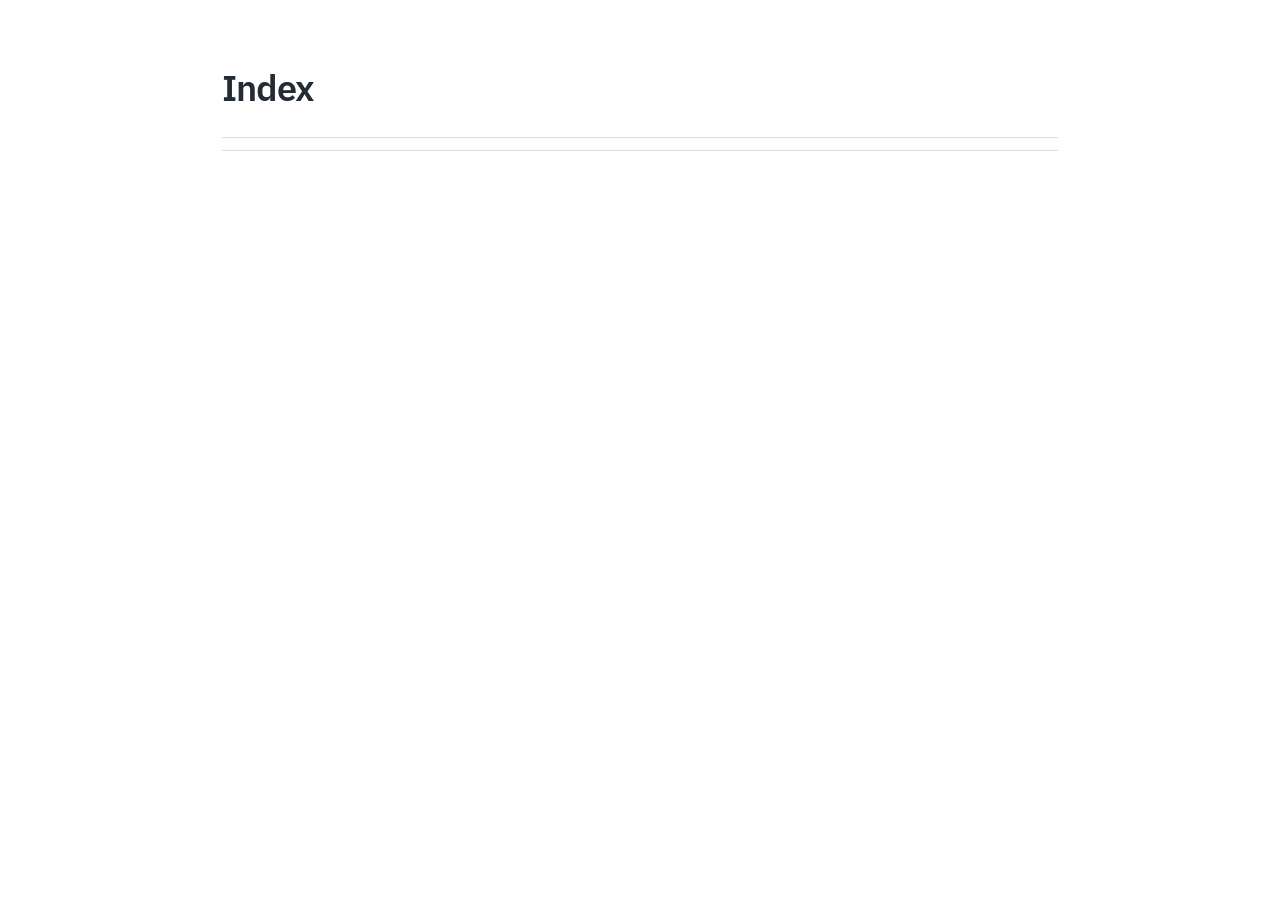
==== calibration/docs/html/genindex.html @ 914f829e "Add Kalibr tutorial, mentor reference and calibration examples" ====
<!DOCTYPE html>

<html lang="vi" data-content_root="./">
  <head>
    <meta charset="utf-8" />
    <meta name="viewport" content="width=device-width, initial-scale=1.0" /><title>Index</title>
    <link rel="stylesheet" type="text/css" href="_static/pygments.css?v=d75fae25" />
    <link rel="stylesheet" type="text/css" href="_static/basic.css?v=686e5160" />
    <link rel="stylesheet" type="text/css" href="_static/alabaster.css?v=8d825471" />
    <link rel="stylesheet" type="text/css" href="_static/fonts.css?v=da4f6176" />
    <link rel="stylesheet" type="text/css" href="_static/custom.css?v=849bd2fc" />
    <script src="_static/documentation_options.js?v=d3888072"></script>
    <script src="_static/doctools.js?v=9bcbadda"></script>
    <script src="_static/sphinx_highlight.js?v=dc90522c"></script>
    <script src="_static/translations.js?v=4c1d55b0"></script>
    <link rel="index" title="Index" href="#" />
    <link rel="search" title="Tìm Kiếm" href="search.html" />
  </head><body>
  

    <div class="document">
      <div class="documentwrapper">
          

          <div class="body" role="main">
            

<h1 id="index">Index</h1>

<div class="genindex-jumpbox">
 
</div>


          </div>
          
      </div>
      <div class="clearer"></div>
    </div>
  </body>
</html>
---- calibration/docs/html/_static/basic.css ----
/*
 * Sphinx stylesheet -- basic theme.
 */

/* -- main layout ----------------------------------------------------------- */

div.clearer {
    clear: both;
}

div.section::after {
    display: block;
    content: '';
    clear: left;
}

/* -- relbar ---------------------------------------------------------------- */

div.related {
    width: 100%;
    font-size: 90%;
}

div.related h3 {
    display: none;
}

div.related ul {
    margin: 0;
    padding: 0 0 0 10px;
    list-style: none;
}

div.related li {
    display: inline;
}

div.related li.right {
    float: right;
    margin-right: 5px;
}

/* -- sidebar --------------------------------------------------------------- */

div.sphinxsidebarwrapper {
    padding: 10px 5px 0 10px;
}

div.sphinxsidebar {
    float: left;
    width: 230px;
    margin-left: -100%;
    font-size: 90%;
    word-wrap: break-word;
    overflow-wrap : break-word;
}

div.sphinxsidebar ul {
    list-style: none;
}

div.sphinxsidebar ul ul,
div.sphinxsidebar ul.want-points {
    margin-left: 20px;
    list-style: square;
}

div.sphinxsidebar ul ul {
    margin-top: 0;
    margin-bottom: 0;
}

div.sphinxsidebar form {
    margin-top: 10px;
}

div.sphinxsidebar input {
    border: 1px solid #98dbcc;
    font-family: sans-serif;
    font-size: 1em;
}

div.sphinxsidebar #searchbox form.search {
    overflow: hidden;
}

div.sphinxsidebar #searchbox input[type="text"] {
    float: left;
    width: 80%;
    padding: 0.25em;
    box-sizing: border-box;
}

div.sphinxsidebar #searchbox input[type="submit"] {
    float: left;
    width: 20%;
    border-left: none;
    padding: 0.25em;
    box-sizing: border-box;
}


img {
    border: 0;
    max-width: 100%;
}

/* -- search page ----------------------------------------------------------- */

ul.search {
    margin-top: 10px;
}

ul.search li {
    padding: 5px 0;
}

ul.search li a {
    font-weight: bold;
}

ul.search li p.context {
    color: #888;
    margin: 2px 0 0 30px;
    text-align: left;
}

ul.keywordmatches li.goodmatch a {
    font-weight: bold;
}

/* -- index page ------------------------------------------------------------ */

table.contentstable {
    width: 90%;
    margin-left: auto;
    margin-right: auto;
}

table.contentstable p.biglink {
    line-height: 150%;
}

a.biglink {
    font-size: 1.3em;
}

span.linkdescr {
    font-style: italic;
    padding-top: 5px;
    font-size: 90%;
}

/* -- general index --------------------------------------------------------- */

table.indextable {
    width: 100%;
}

table.indextable td {
    text-align: left;
    vertical-align: top;
}

table.indextable ul {
    margin-top: 0;
    margin-bottom: 0;
    list-style-type: none;
}

table.indextable > tbody > tr > td > ul {
    padding-left: 0em;
}

table.indextable tr.pcap {
    height: 10px;
}

table.indextable tr.cap {
    margin-top: 10px;
    background-color: #f2f2f2;
}

img.toggler {
    margin-right: 3px;
    margin-top: 3px;
    cursor: pointer;
}

div.modindex-jumpbox {
    border-top: 1px solid #ddd;
    border-bottom: 1px solid #ddd;
    margin: 1em 0 1em 0;
    padding: 0.4em;
}

div.genindex-jumpbox {
    border-top: 1px solid #ddd;
    border-bottom: 1px solid #ddd;
    margin: 1em 0 1em 0;
    padding: 0.4em;
}

/* -- domain module index --------------------------------------------------- */

table.modindextable td {
    padding: 2px;
    border-collapse: collapse;
}

/* -- general body styles --------------------------------------------------- */

div.body {
    min-width: inherit;
    max-width: 800px;
}

div.body p, div.body dd, div.body li, div.body blockquote {
    -moz-hyphens: auto;
    -ms-hyphens: auto;
    -webkit-hyphens: auto;
    hyphens: auto;
}

a.headerlink {
    visibility: hidden;
}

a:visited {
    color: #551A8B;
}

h1:hover > a.headerlink,
h2:hover > a.headerlink,
h3:hover > a.headerlink,
h4:hover > a.headerlink,
h5:hover > a.headerlink,
h6:hover > a.headerlink,
dt:hover > a.headerlink,
caption:hover > a.headerlink,
p.caption:hover > a.headerlink,
div.code-block-caption:hover > a.headerlink {
    visibility: visible;
}

div.body p.caption {
    text-align: inherit;
}

div.body td {
    text-align: left;
}

.first {
    margin-top: 0 !important;
}

p.rubric {
    margin-top: 30px;
    font-weight: bold;
}

img.align-left, figure.align-left, .figure.align-left, object.align-left {
    clear: left;
    float: left;
    margin-right: 1em;
}

img.align-right, figure.align-right, .figure.align-right, object.align-right {
    clear: right;
    float: right;
    margin-left: 1em;
}

img.align-center, figure.align-center, .figure.align-center, object.align-center {
  display: block;
  margin-left: auto;
  margin-right: auto;
}

img.align-default, figure.align-default, .figure.align-default {
  display: block;
  margin-left: auto;
  margin-right: auto;
}

.align-left {
    text-align: left;
}

.align-center {
    text-align: center;
}

.align-default {
    text-align: center;
}

.align-right {
    text-align: right;
}

/* -- sidebars -------------------------------------------------------------- */

div.sidebar,
aside.sidebar {
    margin: 0 0 0.5em 1em;
    border: 1px solid #ddb;
    padding: 7px;
    background-color: #ffe;
    width: 40%;
    float: right;
    clear: right;
    overflow-x: auto;
}

p.sidebar-title {
    font-weight: bold;
}

nav.contents,
aside.topic,
div.admonition, div.topic, blockquote {
    clear: left;
}

/* -- topics ---------------------------------------------------------------- */

nav.contents,
aside.topic,
div.topic {
    border: 1px solid #ccc;
    padding: 7px;
    margin: 10px 0 10px 0;
}

p.topic-title {
    font-size: 1.1em;
    font-weight: bold;
    margin-top: 10px;
}

/* -- admonitions ----------------------------------------------------------- */

div.admonition {
    margin-top: 10px;
    margin-bottom: 10px;
    padding: 7px;
}

div.admonition dt {
    font-weight: bold;
}

p.admonition-title {
    margin: 0px 10px 5px 0px;
    font-weight: bold;
}

div.body p.centered {
    text-align: center;
    margin-top: 25px;
}

/* -- content of sidebars/topics/admonitions -------------------------------- */

div.sidebar > :last-child,
aside.sidebar > :last-child,
nav.contents > :last-child,
aside.topic > :last-child,
div.topic > :last-child,
div.admonition > :last-child {
    margin-bottom: 0;
}

div.sidebar::after,
aside.sidebar::after,
nav.contents::after,
aside.topic::after,
div.topic::after,
div.admonition::after,
blockquote::after {
    display: block;
    content: '';
    clear: both;
}

/* -- tables ---------------------------------------------------------------- */

table.docutils {
    margin-top: 10px;
    margin-bottom: 10px;
    border: 0;
    border-collapse: collapse;
}

table.align-center {
    margin-left: auto;
    margin-right: auto;
}

table.align-default {
    margin-left: auto;
    margin-right: auto;
}

table caption span.caption-number {
    font-style: italic;
}

table caption span.caption-text {
}

table.docutils td, table.docutils th {
    padding: 1px 8px 1px 5px;
    border-top: 0;
    border-left: 0;
    border-right: 0;
    border-bottom: 1px solid #aaa;
}

th {
    text-align: left;
    padding-right: 5px;
}

table.citation {
    border-left: solid 1px gray;
    margin-left: 1px;
}

table.citation td {
    border-bottom: none;
}

th > :first-child,
td > :first-child {
    margin-top: 0px;
}

th > :last-child,
td > :last-child {
    margin-bottom: 0px;
}

/* -- figures --------------------------------------------------------------- */

div.figure, figure {
    margin: 0.5em;
    padding: 0.5em;
}

div.figure p.caption, figcaption {
    padding: 0.3em;
}

div.figure p.caption span.caption-number,
figcaption span.caption-number {
    font-style: italic;
}

div.figure p.caption span.caption-text,
figcaption span.caption-text {
}

/* -- field list styles ----------------------------------------------------- */

table.field-list td, table.field-list th {
    border: 0 !important;
}

.field-list ul {
    margin: 0;
    padding-left: 1em;
}

.field-list p {
    margin: 0;
}

.field-name {
    -moz-hyphens: manual;
    -ms-hyphens: manual;
    -webkit-hyphens: manual;
    hyphens: manual;
}

/* -- hlist styles ---------------------------------------------------------- */

table.hlist {
    margin: 1em 0;
}

table.hlist td {
    vertical-align: top;
}

/* -- object description styles --------------------------------------------- */

.sig {
	font-family: 'Consolas', 'Menlo', 'DejaVu Sans Mono', 'Bitstream Vera Sans Mono', monospace;
}

.sig-name, code.descname {
    background-color: transparent;
    font-weight: bold;
}

.sig-name {
	font-size: 1.1em;
}

code.descname {
    font-size: 1.2em;
}

.sig-prename, code.descclassname {
    background-color: transparent;
}

.optional {
    font-size: 1.3em;
}

.sig-paren {
    font-size: larger;
}

.sig-param.n {
	font-style: italic;
}

/* C++ specific styling */

.sig-inline.c-texpr,
.sig-inline.cpp-texpr {
	font-family: unset;
}

.sig.c   .k, .sig.c   .kt,
.sig.cpp .k, .sig.cpp .kt {
	color: #0033B3;
}

.sig.c   .m,
.sig.cpp .m {
	color: #1750EB;
}

.sig.c   .s, .sig.c   .sc,
.sig.cpp .s, .sig.cpp .sc {
	color: #067D17;
}


/* -- other body styles ----------------------------------------------------- */

ol.arabic {
    list-style: decimal;
}

ol.loweralpha {
    list-style: lower-alpha;
}

ol.upperalpha {
    list-style: upper-alpha;
}

ol.lowerroman {
    list-style: lower-roman;
}

ol.upperroman {
    list-style: upper-roman;
}

:not(li) > ol > li:first-child > :first-child,
:not(li) > ul > li:first-child > :first-child {
    margin-top: 0px;
}

:not(li) > ol > li:last-child > :last-child,
:not(li) > ul > li:last-child > :last-child {
    margin-bottom: 0px;
}

ol.simple ol p,
ol.simple ul p,
ul.simple ol p,
ul.simple ul p {
    margin-top: 0;
}

ol.simple > li:not(:first-child) > p,
ul.simple > li:not(:first-child) > p {
    margin-top: 0;
}

ol.simple p,
ul.simple p {
    margin-bottom: 0;
}

aside.footnote > span,
div.citation > span {
    float: left;
}
aside.footnote > span:last-of-type,
div.citation > span:last-of-type {
  padding-right: 0.5em;
}
aside.footnote > p {
  margin-left: 2em;
}
div.citation > p {
  margin-left: 4em;
}
aside.footnote > p:last-of-type,
div.citation > p:last-of-type {
    margin-bottom: 0em;
}
aside.footnote > p:last-of-type:after,
div.citation > p:last-of-type:after {
    content: "";
    clear: both;
}

dl.field-list {
    display: grid;
    grid-template-columns: fit-content(30%) auto;
}

dl.field-list > dt {
    font-weight: bold;
    word-break: break-word;
    padding-left: 0.5em;
    padding-right: 5px;
}

dl.field-list > dd {
    padding-left: 0.5em;
    margin-top: 0em;
    margin-left: 0em;
    margin-bottom: 0em;
}

dl {
    margin-bottom: 15px;
}

dd > :first-child {
    margin-top: 0px;
}

dd ul, dd table {
    margin-bottom: 10px;
}

dd {
    margin-top: 3px;
    margin-bottom: 10px;
    margin-left: 30px;
}

.sig dd {
    margin-top: 0px;
    margin-bottom: 0px;
}

.sig dl {
    margin-top: 0px;
    margin-bottom: 0px;
}

dl > dd:last-child,
dl > dd:last-child > :last-child {
    margin-bottom: 0;
}

dt:target, span.highlighted {
    background-color: #fbe54e;
}

rect.highlighted {
    fill: #fbe54e;
}

dl.glossary dt {
    font-weight: bold;
    font-size: 1.1em;
}

.versionmodified {
    font-style: italic;
}

.system-message {
    background-color: #fda;
    padding: 5px;
    border: 3px solid red;
}

.footnote:target  {
    background-color: #ffa;
}

.line-block {
    display: block;
    margin-top: 1em;
    margin-bottom: 1em;
}

.line-block .line-block {
    margin-top: 0;
    margin-bottom: 0;
    margin-left: 1.5em;
}

.guilabel, .menuselection {
    font-family: sans-serif;
}

.accelerator {
    text-decoration: underline;
}

.classifier {
    font-style: oblique;
}

.classifier:before {
    font-style: normal;
    margin: 0 0.5em;
    content: ":";
    display: inline-block;
}

abbr, acronym {
    border-bottom: dotted 1px;
    cursor: help;
}

.translated {
    background-color: rgba(207, 255, 207, 0.2)
}

.untranslated {
    background-color: rgba(255, 207, 207, 0.2)
}

/* -- code displays --------------------------------------------------------- */

pre {
    overflow: auto;
    overflow-y: hidden;  /* fixes display issues on Chrome browsers */
}

pre, div[class*="highlight-"] {
    clear: both;
}

span.pre {
    -moz-hyphens: none;
    -ms-hyphens: none;
    -webkit-hyphens: none;
    hyphens: none;
    white-space: nowrap;
}

div[class*="highlight-"] {
    margin: 1em 0;
}

td.linenos pre {
    border: 0;
    background-color: transparent;
    color: #aaa;
}

table.highlighttable {
    display: block;
}

table.highlighttable tbody {
    display: block;
}

table.highlighttable tr {
    display: flex;
}

table.highlighttable td {
    margin: 0;
    padding: 0;
}

table.highlighttable td.linenos {
    padding-right: 0.5em;
}

table.highlighttable td.code {
    flex: 1;
    overflow: hidden;
}

.highlight .hll {
    display: block;
}

div.highlight pre,
table.highlighttable pre {
    margin: 0;
}

div.code-block-caption + div {
    margin-top: 0;
}

div.code-block-caption {
    margin-top: 1em;
    padding: 2px 5px;
    font-size: small;
}

div.code-block-caption code {
    background-color: transparent;
}

table.highlighttable td.linenos,
span.linenos,
div.highlight span.gp {  /* gp: Generic.Prompt */
  user-select: none;
  -webkit-user-select: text; /* Safari fallback only */
  -webkit-user-select: none; /* Chrome/Safari */
  -moz-user-select: none; /* Firefox */
  -ms-user-select: none; /* IE10+ */
}

div.code-block-caption span.caption-number {
    padding: 0.1em 0.3em;
    font-style: italic;
}

div.code-block-caption span.caption-text {
}

div.literal-block-wrapper {
    margin: 1em 0;
}

code.xref, a code {
    background-color: transparent;
    font-weight: bold;
}

h1 code, h2 code, h3 code, h4 code, h5 code, h6 code {
    background-color: transparent;
}

.viewcode-link {
    float: right;
}

.viewcode-back {
    float: right;
    font-family: sans-serif;
}

div.viewcode-block:target {
    margin: -1px -10px;
    padding: 0 10px;
}

/* -- math display ---------------------------------------------------------- */

img.math {
    vertical-align: middle;
}

div.body div.math p {
    text-align: center;
}

span.eqno {
    float: right;
}

span.eqno a.headerlink {
    position: absolute;
    z-index: 1;
}

div.math:hover a.headerlink {
    visibility: visible;
}

/* -- printout stylesheet --------------------------------------------------- */

@media print {
    div.document,
    div.documentwrapper,
    div.bodywrapper {
        margin: 0 !important;
        width: 100%;
    }

    div.sphinxsidebar,
    div.related,
    div.footer,
    #top-link {
        display: none;
    }
}
---- calibration/docs/html/_static/alabaster.css ----
/* -- page layout ----------------------------------------------------------- */

body {
    font-family: Georgia, serif;
    font-size: 17px;
    background-color: #fff;
    color: #000;
    margin: 0;
    padding: 0;
}


div.document {
    width: 900px;
    margin: 30px auto 0 auto;
}

div.documentwrapper {
    float: left;
    width: 100%;
}

div.bodywrapper {
    margin: 0 0 0 220px;
}

div.sphinxsidebar {
    width: 220px;
    font-size: 14px;
    line-height: 1.5;
}

hr {
    border: 1px solid #B1B4B6;
}

div.body {
    background-color: #fff;
    color: #3E4349;
    padding: 0 30px 0 30px;
}

div.body > .section {
    text-align: left;
}

div.footer {
    width: 900px;
    margin: 20px auto 30px auto;
    font-size: 14px;
    color: #888;
    text-align: right;
}

div.footer a {
    color: #888;
}

p.caption {
    font-family: inherit;
    font-size: inherit;
}


div.relations {
    display: none;
}


div.sphinxsidebar {
    max-height: 100%;
    overflow-y: auto;
}

div.sphinxsidebar a {
    color: #444;
    text-decoration: none;
    border-bottom: 1px dotted #999;
}

div.sphinxsidebar a:hover {
    border-bottom: 1px solid #999;
}

div.sphinxsidebarwrapper {
    padding: 18px 10px;
}

div.sphinxsidebarwrapper p.logo {
    padding: 0;
    margin: -10px 0 0 0px;
    text-align: center;
}

div.sphinxsidebarwrapper h1.logo {
    margin-top: -10px;
    text-align: center;
    margin-bottom: 5px;
    text-align: left;
}

div.sphinxsidebarwrapper h1.logo-name {
    margin-top: 0px;
}

div.sphinxsidebarwrapper p.blurb {
    margin-top: 0;
    font-style: normal;
}

div.sphinxsidebar h3,
div.sphinxsidebar h4 {
    font-family: Georgia, serif;
    color: #444;
    font-size: 24px;
    font-weight: normal;
    margin: 0 0 5px 0;
    padding: 0;
}

div.sphinxsidebar h4 {
    font-size: 20px;
}

div.sphinxsidebar h3 a {
    color: #444;
}

div.sphinxsidebar p.logo a,
div.sphinxsidebar h3 a,
div.sphinxsidebar p.logo a:hover,
div.sphinxsidebar h3 a:hover {
    border: none;
}

div.sphinxsidebar p {
    color: #555;
    margin: 10px 0;
}

div.sphinxsidebar ul {
    margin: 10px 0;
    padding: 0;
    color: #000;
}

div.sphinxsidebar ul li.toctree-l1 > a {
    font-size: 120%;
}

div.sphinxsidebar ul li.toctree-l2 > a {
    font-size: 110%;
}

div.sphinxsidebar input {
    border: 1px solid #CCC;
    font-family: Georgia, serif;
    font-size: 1em;
}

div.sphinxsidebar #searchbox {
    margin: 1em 0;
}

div.sphinxsidebar .search > div {
    display: table-cell;
}

div.sphinxsidebar hr {
    border: none;
    height: 1px;
    color: #AAA;
    background: #AAA;

    text-align: left;
    margin-left: 0;
    width: 50%;
}

div.sphinxsidebar .badge {
    border-bottom: none;
}

div.sphinxsidebar .badge:hover {
    border-bottom: none;
}

/* To address an issue with donation coming after search */
div.sphinxsidebar h3.donation {
    margin-top: 10px;
}

/* -- body styles ----------------------------------------------------------- */

a {
    color: #004B6B;
    text-decoration: underline;
}

a:hover {
    color: #6D4100;
    text-decoration: underline;
}

div.body h1,
div.body h2,
div.body h3,
div.body h4,
div.body h5,
div.body h6 {
    font-family: Georgia, serif;
    font-weight: normal;
    margin: 30px 0px 10px 0px;
    padding: 0;
}

div.body h1 { margin-top: 0; padding-top: 0; font-size: 240%; }
div.body h2 { font-size: 180%; }
div.body h3 { font-size: 150%; }
div.body h4 { font-size: 130%; }
div.body h5 { font-size: 100%; }
div.body h6 { font-size: 100%; }

a.headerlink {
    color: #DDD;
    padding: 0 4px;
    text-decoration: none;
}

a.headerlink:hover {
    color: #444;
    background: #EAEAEA;
}

div.body p, div.body dd, div.body li {
    line-height: 1.4em;
}

div.admonition {
    margin: 20px 0px;
    padding: 10px 30px;
    background-color: #EEE;
    border: 1px solid #CCC;
}

div.admonition tt.xref, div.admonition code.xref, div.admonition a tt {
    background-color: #FBFBFB;
    border-bottom: 1px solid #fafafa;
}

div.admonition p.admonition-title {
    font-family: Georgia, serif;
    font-weight: normal;
    font-size: 24px;
    margin: 0 0 10px 0;
    padding: 0;
    line-height: 1;
}

div.admonition p.last {
    margin-bottom: 0;
}

dt:target, .highlight {
    background: #FAF3E8;
}

div.warning {
    background-color: #FCC;
    border: 1px solid #FAA;
}

div.danger {
    background-color: #FCC;
    border: 1px solid #FAA;
    -moz-box-shadow: 2px 2px 4px #D52C2C;
    -webkit-box-shadow: 2px 2px 4px #D52C2C;
    box-shadow: 2px 2px 4px #D52C2C;
}

div.error {
    background-color: #FCC;
    border: 1px solid #FAA;
    -moz-box-shadow: 2px 2px 4px #D52C2C;
    -webkit-box-shadow: 2px 2px 4px #D52C2C;
    box-shadow: 2px 2px 4px #D52C2C;
}

div.caution {
    background-color: #FCC;
    border: 1px solid #FAA;
}

div.attention {
    background-color: #FCC;
    border: 1px solid #FAA;
}

div.important {
    background-color: #EEE;
    border: 1px solid #CCC;
}

div.note {
    background-color: #EEE;
    border: 1px solid #CCC;
}

div.tip {
    background-color: #EEE;
    border: 1px solid #CCC;
}

div.hint {
    background-color: #EEE;
    border: 1px solid #CCC;
}

div.seealso {
    background-color: #EEE;
    border: 1px solid #CCC;
}

div.topic {
    background-color: #EEE;
}

p.admonition-title {
    display: inline;
}

p.admonition-title:after {
    content: ":";
}

pre, tt, code {
    font-family: 'Consolas', 'Menlo', 'DejaVu Sans Mono', 'Bitstream Vera Sans Mono', monospace;
    font-size: 0.9em;
}

.hll {
    background-color: #FFC;
    margin: 0 -12px;
    padding: 0 12px;
    display: block;
}

img.screenshot {
}

tt.descname, tt.descclassname, code.descname, code.descclassname {
    font-size: 0.95em;
}

tt.descname, code.descname {
    padding-right: 0.08em;
}

img.screenshot {
    -moz-box-shadow: 2px 2px 4px #EEE;
    -webkit-box-shadow: 2px 2px 4px #EEE;
    box-shadow: 2px 2px 4px #EEE;
}

table.docutils {
    border: 1px solid #888;
    -moz-box-shadow: 2px 2px 4px #EEE;
    -webkit-box-shadow: 2px 2px 4px #EEE;
    box-shadow: 2px 2px 4px #EEE;
}

table.docutils td, table.docutils th {
    border: 1px solid #888;
    padding: 0.25em 0.7em;
}

table.field-list, table.footnote {
    border: none;
    -moz-box-shadow: none;
    -webkit-box-shadow: none;
    box-shadow: none;
}

table.footnote {
    margin: 15px 0;
    width: 100%;
    border: 1px solid #EEE;
    background: #FDFDFD;
    font-size: 0.9em;
}

table.footnote + table.footnote {
    margin-top: -15px;
    border-top: none;
}

table.field-list th {
    padding: 0 0.8em 0 0;
}

table.field-list td {
    padding: 0;
}

table.field-list p {
    margin-bottom: 0.8em;
}

/* Cloned from
 * https://github.com/sphinx-doc/sphinx/commit/ef60dbfce09286b20b7385333d63a60321784e68
 */
.field-name {
    -moz-hyphens: manual;
    -ms-hyphens: manual;
    -webkit-hyphens: manual;
    hyphens: manual;
}

table.footnote td.label {
    width: .1px;
    padding: 0.3em 0 0.3em 0.5em;
}

table.footnote td {
    padding: 0.3em 0.5em;
}

dl {
    margin-left: 0;
    margin-right: 0;
    margin-top: 0;
    padding: 0;
}

dl dd {
    margin-left: 30px;
}

blockquote {
    margin: 0 0 0 30px;
    padding: 0;
}

ul, ol {
    /* Matches the 30px from the narrow-screen "li > ul" selector below */
    margin: 10px 0 10px 30px;
    padding: 0;
}

pre {
    background: unset;
    padding: 7px 30px;
    margin: 15px 0px;
    line-height: 1.3em;
}

div.viewcode-block:target {
    background: #ffd;
}

dl pre, blockquote pre, li pre {
    margin-left: 0;
    padding-left: 30px;
}

tt, code {
    background-color: #ecf0f3;
    color: #222;
    /* padding: 1px 2px; */
}

tt.xref, code.xref, a tt {
    background-color: #FBFBFB;
    border-bottom: 1px solid #fff;
}

a.reference {
    text-decoration: none;
    border-bottom: 1px dotted #004B6B;
}

a.reference:hover {
    border-bottom: 1px solid #6D4100;
}

/* Don't put an underline on images */
a.image-reference, a.image-reference:hover {
    border-bottom: none;
}

a.footnote-reference {
    text-decoration: none;
    font-size: 0.7em;
    vertical-align: top;
    border-bottom: 1px dotted #004B6B;
}

a.footnote-reference:hover {
    border-bottom: 1px solid #6D4100;
}

a:hover tt, a:hover code {
    background: #EEE;
}

@media screen and (max-width: 900px) {

    body {
        margin: 0;
        padding: 20px 30px;
    }

    div.documentwrapper {
        float: none;
        background: #fff;
        margin-left: 0;
        margin-top: 0;
        margin-right: 0;
        margin-bottom: 0;
    }

    div.sphinxsidebar {
        display: block;
        float: none;
        width: unset;
        margin: 50px -30px -20px -30px;
        padding: 10px 20px;
        background: #333;
        color: #FFF;
    }

    div.sphinxsidebar h3, div.sphinxsidebar h4, div.sphinxsidebar p,
    div.sphinxsidebar h3 a {
        color: #fff;
    }

    div.sphinxsidebar a {
        color: #AAA;
    }

    div.sphinxsidebar p.logo {
        display: none;
    }

    div.document {
        width: 100%;
        margin: 0;
    }

    div.footer {
        display: none;
    }

    div.bodywrapper {
        margin: 0;
    }

    div.body {
        min-height: 0;
        min-width: auto; /* fixes width on small screens, breaks .hll */
        padding: 0;
    }
    
    .hll {
        /* "fixes" the breakage */
        width: max-content;
    }

    .rtd_doc_footer {
        display: none;
    }

    .document {
        width: auto;
    }

    .footer {
        width: auto;
    }

    .github {
        display: none;
    }

    ul {
        margin-left: 0;
    }

    li > ul {
       /* Matches the 30px from the "ul, ol" selector above */
        margin-left: 30px;
    }
}


/* misc. */

.revsys-inline {
    display: none!important;
}

/* Hide ugly table cell borders in ..bibliography:: directive output */
table.docutils.citation, table.docutils.citation td, table.docutils.citation th {
  border: none;
  /* Below needed in some edge cases; if not applied, bottom shadows appear */
  -moz-box-shadow: none;
  -webkit-box-shadow: none;
  box-shadow: none;
}


/* relbar */

.related {
    line-height: 30px;
    width: 100%;
    font-size: 0.9rem;
}

.related.top {
    border-bottom: 1px solid #EEE;
    margin-bottom: 20px;
}

.related.bottom {
    border-top: 1px solid #EEE;
}

.related ul {
    padding: 0;
    margin: 0;
    list-style: none;
}

.related li {
    display: inline;
}

nav#rellinks {
    float: right;
}

nav#rellinks li+li:before {
    content: "|";
}

nav#breadcrumbs li+li:before {
    content: "\00BB";
}

/* Hide certain items when printing */
@media print {
    div.related {
        display: none;
    }
}

img.github  {
    position: absolute;
    top: 0;
    border: 0;
    right: 0;
}
---- calibration/docs/html/_static/fonts.css ----
@font-face {
  font-family: 'IBM Plex Mono';
  font-style: normal;
  font-weight: 400;
  font-display: swap;
  src: url(fonts/plex-0.ttf) format('truetype');
}
@font-face {
  font-family: 'IBM Plex Mono';
  font-style: normal;
  font-weight: 500;
  font-display: swap;
  src: url(fonts/plex-1.ttf) format('truetype');
}
@font-face {
  font-family: 'IBM Plex Sans';
  font-style: normal;
  font-weight: 400;
  font-stretch: normal;
  font-display: swap;
  src: url(fonts/plex-2.ttf) format('truetype');
}
@font-face {
  font-family: 'IBM Plex Sans';
  font-style: normal;
  font-weight: 500;
  font-stretch: normal;
  font-display: swap;
  src: url(fonts/plex-3.ttf) format('truetype');
}
@font-face {
  font-family: 'IBM Plex Sans';
  font-style: normal;
  font-weight: 600;
  font-stretch: normal;
  font-display: swap;
  src: url(fonts/plex-4.ttf) format('truetype');
}
@font-face {
  font-family: 'IBM Plex Sans';
  font-style: normal;
  font-weight: 700;
  font-stretch: normal;
  font-display: swap;
  src: url(fonts/plex-5.ttf) format('truetype');
}
---- calibration/docs/html/_static/custom.css ----
:root {
  --ink: #232b35;
  --muted: #66717e;
  --line: #e3e7ec;
  --surface: #f6f8fa;
  --accent: #245b87;
  --sans: 'IBM Plex Sans', system-ui, sans-serif;
  --mono: 'IBM Plex Mono', ui-monospace, monospace;
}
* { box-sizing: border-box; }
html { scroll-padding-top: 24px; }
body { margin: 0; background: #fff; color: var(--ink); font: 16px/1.75 var(--sans); }
div.document { width: auto; max-width: 900px; margin: 64px auto 80px; padding: 0 32px; }
div.documentwrapper { float: none; width: 100%; }
div.bodywrapper { margin: 0; }
div.body { max-width: none; padding: 0; color: var(--ink); background: transparent; }
div.body h1, div.body h2, div.body h3, div.body h4 { font-family: var(--sans); font-weight: 600; line-height: 1.35; color: var(--ink); }
div.body h1 { margin: 0 0 24px; font-size: clamp(28px, 4vw, 36px); letter-spacing: -.025em; }
div.body h2 { margin: 52px 0 20px; padding-top: 24px; border-top: 1px solid var(--line); font-size: 23px; letter-spacing: -.015em; }
div.body h3 { margin: 28px 0 14px; font-size: 19px; }
div.body p, div.body dd, div.body li { line-height: 1.75; }
div.body p { margin: 0 0 16px; }
div.body ul, div.body ol { margin: 12px 0 24px; padding-left: 24px; }
div.body li { margin: 6px 0; }
strong { font-weight: 600; }
a, a:visited { color: var(--accent); text-decoration: underline; text-decoration-color: #b8ccdc; text-underline-offset: 3px; border: 0; }
a:hover { color: #153e60; text-decoration-color: currentColor; }
a:focus-visible { outline: 2px solid var(--accent); outline-offset: 4px; }
a.headerlink { opacity: 0; font-size: .75em; text-decoration: none; }
h1:hover a.headerlink, h2:hover a.headerlink, a.headerlink:focus-visible { opacity: 1; }
code, pre, tt { font-family: var(--mono); }
code.docutils.literal { font-size: .86em; padding: 2px 5px; background: var(--surface); border: 1px solid var(--line); border-radius: 3px; overflow-wrap: anywhere; }
code.docutils.literal .pre { white-space: normal; }
div.highlight { margin: 18px 0 24px; background: var(--surface); border: 1px solid var(--line); border-radius: 5px; }
div.highlight pre { margin: 0; padding: 18px 20px; background: transparent; color: var(--ink); font-size: 13px; line-height: 1.75; overflow-x: auto; white-space: pre; overflow-wrap: normal; }
.highlight .gp, .highlight .go { user-select: text; }
table.docutils { width: 100%; margin: 20px 0 28px; border: 0; border-collapse: collapse; font-size: 14px; }
table.docutils td, table.docutils th { padding: 12px 14px; border: 0; border-bottom: 1px solid var(--line); white-space: normal; vertical-align: top; overflow-wrap: anywhere; text-align: left; }
table.docutils th { background: var(--surface); font-weight: 600; }
table.docutils td p, table.docutils th p { margin: 0; }
p.caption { margin: 24px 0 10px; font: 500 14px/1.5 var(--sans); color: var(--muted); }
div.sphinxsidebar, div.related, div.footer { display: none; }
@media (max-width: 640px) {
  body { font-size: 15px; }
  div.document { margin: 32px auto 48px; padding: 0 20px; }
  div.body h2 { font-size: 20px; margin-top: 36px; }
  div.highlight pre { font-size: 12px; padding: 14px; }
  table.docutils td, table.docutils th { padding: 9px 7px; font-size: 12px; }
}
@media print {
  div.document { max-width: none; margin: 0; padding: 0; }
  div.body h2 { break-after: avoid; }
  div.highlight { break-inside: avoid; }
  div.highlight pre { white-space: pre-wrap; overflow-wrap: anywhere; }
  a.headerlink { display: none; }
}
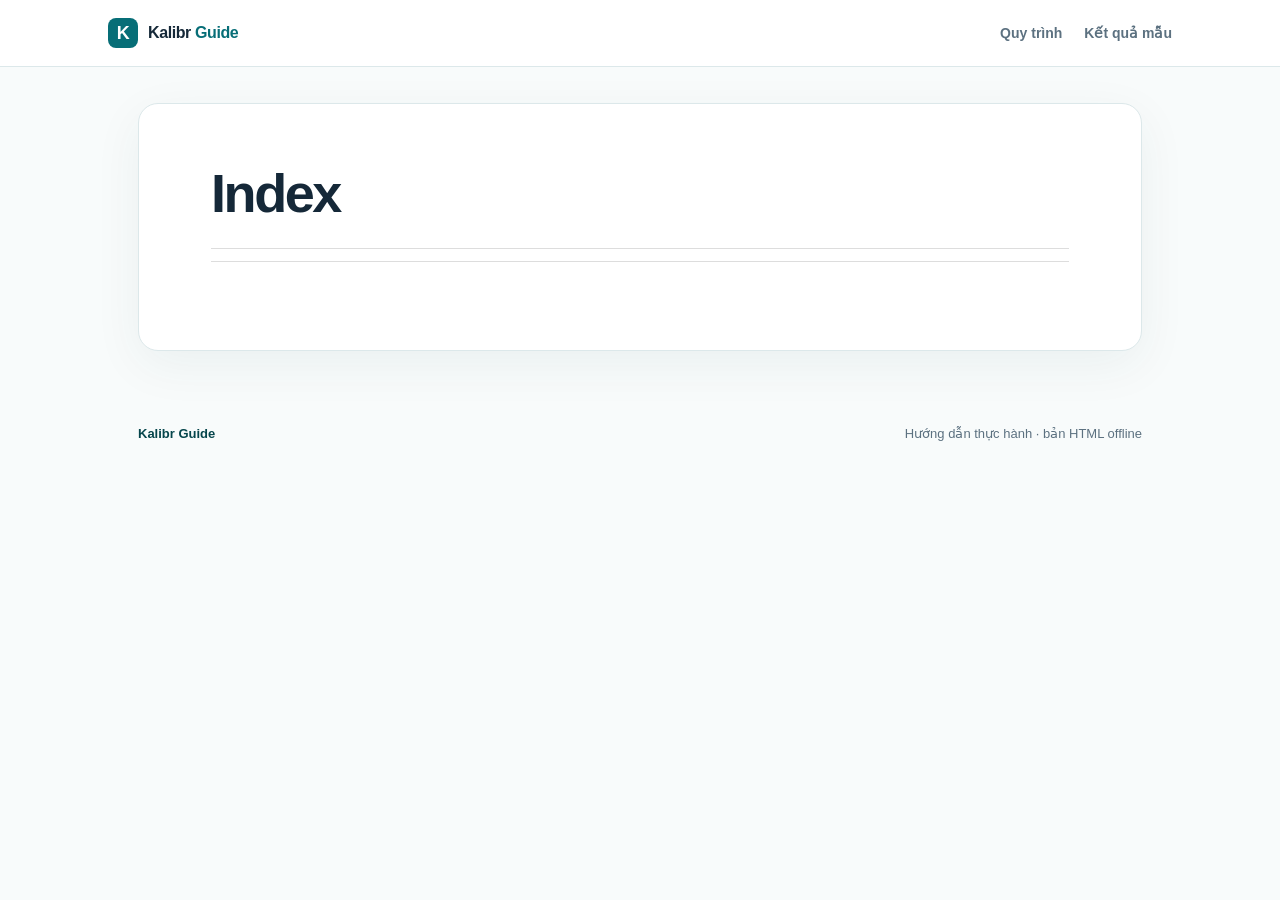
==== commit 691182b9: "Polish mentor Kalibr tutorial and offline HTML" ====
--- a/calibration/docs/html/genindex.html
+++ b/calibration/docs/html/genindex.html
@@ -3,39 +3,57 @@
 <html lang="vi" data-content_root="./">
   <head>
     <meta charset="utf-8" />
-    <meta name="viewport" content="width=device-width, initial-scale=1.0" /><title>Index</title>
+    <meta name="viewport" content="width=device-width, initial-scale=1.0" /><title>Index · Kalibr Guide</title>
     <link rel="stylesheet" type="text/css" href="_static/pygments.css?v=d75fae25" />
     <link rel="stylesheet" type="text/css" href="_static/basic.css?v=686e5160" />
     <link rel="stylesheet" type="text/css" href="_static/alabaster.css?v=8d825471" />
-    <link rel="stylesheet" type="text/css" href="_static/fonts.css?v=da4f6176" />
-    <link rel="stylesheet" type="text/css" href="_static/custom.css?v=849bd2fc" />
+    <link rel="stylesheet" type="text/css" href="_static/custom.css?v=682855e6" />
     <script src="_static/documentation_options.js?v=d3888072"></script>
     <script src="_static/doctools.js?v=9bcbadda"></script>
     <script src="_static/sphinx_highlight.js?v=dc90522c"></script>
     <script src="_static/translations.js?v=4c1d55b0"></script>
     <link rel="index" title="Index" href="#" />
     <link rel="search" title="Tìm Kiếm" href="search.html" />
+
+  <link rel="stylesheet" href="_static/custom.css" type="text/css" />
+
+
+
+
+
   </head><body>
-  
+<header class="site-header">
+  <div class="site-header__inner">
+    <a class="brand" href="index.html"><span class="brand__mark">K</span><span>Kalibr <em>Guide</em></span></a>
+    <nav aria-label="Điều hướng chính">
+      <a href="index.html">Quy trình</a>
+      <a href="index.html#ket-qua-cuoi">Kết quả mẫu</a>
+    </nav>
+  </div>
+</header>
+
+
 
     <div class="document">
       <div class="documentwrapper">
-          
+
 
           <div class="body" role="main">
-            
+
 
 <h1 id="index">Index</h1>
 
 <div class="genindex-jumpbox">
- 
+
 </div>
 
 
           </div>
-          
+
       </div>
       <div class="clearer"></div>
     </div>
+<footer class="site-footer"><span>Kalibr Guide</span><span>Hướng dẫn thực hành · bản HTML offline</span></footer>
+
   </body>
 </html>
--- a/calibration/docs/html/_static/custom.css
+++ b/calibration/docs/html/_static/custom.css
@@ -1,56 +1,109 @@
+@font-face { font-family: "Be Vietnam Pro"; src: url("fonts/BeVietnamPro-Regular.ttf") format("truetype"); font-style: normal; font-weight: 400; font-display: swap; }
+@font-face { font-family: "Be Vietnam Pro"; src: url("fonts/BeVietnamPro-Medium.ttf") format("truetype"); font-style: normal; font-weight: 500; font-display: swap; }
+@font-face { font-family: "Be Vietnam Pro"; src: url("fonts/BeVietnamPro-SemiBold.ttf") format("truetype"); font-style: normal; font-weight: 600; font-display: swap; }
+@font-face { font-family: "Be Vietnam Pro"; src: url("fonts/BeVietnamPro-Bold.ttf") format("truetype"); font-style: normal; font-weight: 700; font-display: swap; }
 :root {
-  --ink: #232b35;
-  --muted: #66717e;
-  --line: #e3e7ec;
-  --surface: #f6f8fa;
-  --accent: #245b87;
-  --sans: 'IBM Plex Sans', system-ui, sans-serif;
-  --mono: 'IBM Plex Mono', ui-monospace, monospace;
+  --ink: #152838;
+  --muted: #5c7180;
+  --line: #dce8ea;
+  --surface: #f3f8f8;
+  --accent: #076e77;
+  --accent-dark: #06464c;
+  --sans: "iCiel Quarion", Quarion, "Be Vietnam Pro", Arial, sans-serif;
+  --mono: ui-monospace, SFMono-Regular, Menlo, Consolas, monospace;
 }
 * { box-sizing: border-box; }
-html { scroll-padding-top: 24px; }
-body { margin: 0; background: #fff; color: var(--ink); font: 16px/1.75 var(--sans); }
-div.document { width: auto; max-width: 900px; margin: 64px auto 80px; padding: 0 32px; }
+html { scroll-behavior: smooth; scroll-padding-top: 90px; }
+body { margin: 0; color: var(--ink); background: #f8fbfb; font: 16px/1.72 var(--sans); }
+.site-header { position: sticky; top: 0; z-index: 10; background: rgba(255,255,255,.96); border-bottom: 1px solid var(--line); backdrop-filter: blur(12px); }
+.site-header__inner { max-width: 1120px; margin: auto; min-height: 66px; padding: 0 28px; display: flex; align-items: center; justify-content: space-between; gap: 20px; }
+.brand { display: inline-flex; align-items: center; gap: 10px; color: var(--ink) !important; font-weight: 700; letter-spacing: -.025em; text-decoration: none !important; white-space: nowrap; }
+.brand em { color: var(--accent); font-style: normal; }
+.brand__mark { display: inline-grid; place-items: center; width: 30px; height: 30px; border-radius: 8px; background: var(--accent); color: #fff; font: 700 18px/1 var(--sans); }
+.site-header nav { display: flex; align-items: center; gap: 22px; }
+.site-header nav a { color: var(--muted); font-size: 14px; font-weight: 650; text-decoration: none; white-space: nowrap; }
+.site-header nav a:hover { color: var(--accent); }
+div.document { width: auto; max-width: 1060px; margin: 36px auto 72px; padding: 0 28px; }
 div.documentwrapper { float: none; width: 100%; }
 div.bodywrapper { margin: 0; }
-div.body { max-width: none; padding: 0; color: var(--ink); background: transparent; }
-div.body h1, div.body h2, div.body h3, div.body h4 { font-family: var(--sans); font-weight: 600; line-height: 1.35; color: var(--ink); }
-div.body h1 { margin: 0 0 24px; font-size: clamp(28px, 4vw, 36px); letter-spacing: -.025em; }
-div.body h2 { margin: 52px 0 20px; padding-top: 24px; border-top: 1px solid var(--line); font-size: 23px; letter-spacing: -.015em; }
-div.body h3 { margin: 28px 0 14px; font-size: 19px; }
-div.body p, div.body dd, div.body li { line-height: 1.75; }
-div.body p { margin: 0 0 16px; }
-div.body ul, div.body ol { margin: 12px 0 24px; padding-left: 24px; }
+div.body { max-width: none; padding: 56px clamp(24px, 6vw, 72px) 72px; background: #fff; border: 1px solid var(--line); border-radius: 20px; box-shadow: 0 14px 50px rgba(18,68,72,.06); }
+.eyebrow { margin: 0 0 12px !important; color: var(--accent); font-size: 12px; font-weight: 700; letter-spacing: .16em; text-transform: uppercase; }
+div.body h1, div.body h2, div.body h3, div.body h4 { font-family: var(--sans); color: var(--ink); line-height: 1.25; }
+div.body h1 { margin: 0 0 20px; max-width: 780px; font-size: clamp(34px, 5vw, 54px); font-weight: 700; letter-spacing: -.045em; }
+div.body h2 { margin: 56px 0 18px; padding-top: 26px; border-top: 1px solid var(--line); font-size: 27px; font-weight: 700; letter-spacing: -.025em; }
+div.body h3 { margin: 32px 0 14px; font-size: 20px; }
+div.body p, div.body dd, div.body li { line-height: 1.72; }
+div.body p { margin: 0 0 17px; }
+div.body section > p:first-of-type:not(.eyebrow) { font-size: 18px; color: #385361; }
+div.body ul, div.body ol { margin: 12px 0 26px; padding-left: 24px; }
 div.body li { margin: 6px 0; }
-strong { font-weight: 600; }
-a, a:visited { color: var(--accent); text-decoration: underline; text-decoration-color: #b8ccdc; text-underline-offset: 3px; border: 0; }
-a:hover { color: #153e60; text-decoration-color: currentColor; }
+strong { font-weight: 700; }
+a, a:visited { color: var(--accent); text-decoration-color: #8fc7c8; text-underline-offset: 3px; border: 0; }
+a:hover { color: var(--accent-dark); text-decoration-color: currentColor; }
 a:focus-visible { outline: 2px solid var(--accent); outline-offset: 4px; }
-a.headerlink { opacity: 0; font-size: .75em; text-decoration: none; }
+a.headerlink { opacity: 0; font-size: .7em; text-decoration: none; }
 h1:hover a.headerlink, h2:hover a.headerlink, a.headerlink:focus-visible { opacity: 1; }
 code, pre, tt { font-family: var(--mono); }
-code.docutils.literal { font-size: .86em; padding: 2px 5px; background: var(--surface); border: 1px solid var(--line); border-radius: 3px; overflow-wrap: anywhere; }
+code.docutils.literal { font-size: .87em; padding: 2px 5px; background: var(--surface); border: 1px solid var(--line); border-radius: 5px; overflow-wrap: anywhere; }
 code.docutils.literal .pre { white-space: normal; }
-div.highlight { margin: 18px 0 24px; background: var(--surface); border: 1px solid var(--line); border-radius: 5px; }
-div.highlight pre { margin: 0; padding: 18px 20px; background: transparent; color: var(--ink); font-size: 13px; line-height: 1.75; overflow-x: auto; white-space: pre; overflow-wrap: normal; }
+div.highlight { margin: 18px 0 26px; background: #102c37; border: 1px solid #102c37; border-radius: 11px; box-shadow: 0 8px 25px rgba(8,42,54,.1); }
+div.highlight pre { margin: 0; padding: 20px 23px; background: transparent; color: #eef9f8; font-size: 13px; line-height: 1.7; overflow-x: auto; white-space: pre; overflow-wrap: normal; }
+.highlight .c, .highlight .c1 { color: #9bc4c0; }
+.highlight .s1, .highlight .s2 { color: #c4e8b8; }
+.highlight .nb, .highlight .nv, .highlight .nt { color: #7cdbdf; }
 .highlight .gp, .highlight .go { user-select: text; }
-table.docutils { width: 100%; margin: 20px 0 28px; border: 0; border-collapse: collapse; font-size: 14px; }
-table.docutils td, table.docutils th { padding: 12px 14px; border: 0; border-bottom: 1px solid var(--line); white-space: normal; vertical-align: top; overflow-wrap: anywhere; text-align: left; }
-table.docutils th { background: var(--surface); font-weight: 600; }
+div.admonition { margin: 25px 0; padding: 18px 22px; background: #edf8f6; border: 1px solid #b8dfd9; border-left: 4px solid var(--accent); border-radius: 9px; }
+div.admonition p:last-child { margin-bottom: 0; }
+div.admonition p.admonition-title { color: var(--accent-dark); font-weight: 700; }
+div.contents { margin: 30px 0 44px; padding: 24px 28px; background: var(--surface); border: 1px solid var(--line); border-radius: 12px; }
+div.contents p.topic-title { margin: 0 0 10px; color: var(--accent-dark); font-weight: 700; }
+div.contents ul { margin: 0; columns: 2; column-gap: 32px; list-style: none; padding: 0; }
+div.contents li { break-inside: avoid; margin: 4px 0; font-size: 14px; }
+table.docutils { width: 100%; margin: 20px 0 30px; border: 1px solid var(--line); border-collapse: separate; border-spacing: 0; border-radius: 9px; overflow: hidden; font-size: 14px; }
+table.docutils td, table.docutils th { padding: 12px 15px; border: 0; border-bottom: 1px solid var(--line); white-space: normal; vertical-align: top; overflow-wrap: anywhere; text-align: left; }
+table.docutils tr:last-child td { border-bottom: 0; }
+table.docutils th { background: var(--surface); font-weight: 700; }
 table.docutils td p, table.docutils th p { margin: 0; }
-p.caption { margin: 24px 0 10px; font: 500 14px/1.5 var(--sans); color: var(--muted); }
+p.caption { margin: 24px 0 10px; font-size: 14px; color: var(--muted); }
 div.sphinxsidebar, div.related, div.footer { display: none; }
-@media (max-width: 640px) {
+.site-footer { max-width: 1060px; margin: 0 auto 45px; padding: 0 28px; display: flex; justify-content: space-between; gap: 16px; color: var(--muted); font-size: 13px; }
+.site-footer span:first-child { color: var(--accent-dark); font-weight: 700; }
+@media (max-width: 700px) {
   body { font-size: 15px; }
-  div.document { margin: 32px auto 48px; padding: 0 20px; }
-  div.body h2 { font-size: 20px; margin-top: 36px; }
-  div.highlight pre { font-size: 12px; padding: 14px; }
-  table.docutils td, table.docutils th { padding: 9px 7px; font-size: 12px; }
+  .site-header__inner { padding: 10px 18px; align-items: flex-start; flex-direction: column; gap: 5px; }
+  .site-header nav { gap: 18px; }
+  div.document { margin: 18px auto 35px; padding: 0 12px; }
+  div.body { padding: 35px 20px 45px; border-radius: 14px; }
+  div.body h2 { font-size: 22px; margin-top: 40px; }
+  div.contents ul { columns: 1; }
+  div.highlight pre { font-size: 12px; padding: 16px; }
+  table.docutils td, table.docutils th { padding: 9px 8px; font-size: 12px; }
+  .site-footer { padding: 0 20px; flex-direction: column; }
 }
 @media print {
+  body { background: #fff; }
+  .site-header, .site-footer { display: none; }
   div.document { max-width: none; margin: 0; padding: 0; }
+  div.body { border: 0; box-shadow: none; padding: 0; }
   div.body h2 { break-after: avoid; }
-  div.highlight { break-inside: avoid; }
+  div.highlight { break-inside: avoid; box-shadow: none; }
   div.highlight pre { white-space: pre-wrap; overflow-wrap: anywhere; }
   a.headerlink { display: none; }
 }
+nav.contents { margin: 30px 0 44px; padding: 22px 26px; background: var(--surface); border: 1px solid var(--line); border-radius: 12px; }
+nav.contents p.topic-title { margin: 0 0 10px; color: var(--accent-dark); font: 700 15px/1.5 var(--sans); }
+nav.contents ul { margin: 0; columns: 2; column-gap: 32px; list-style: none; padding: 0; }
+nav.contents li { break-inside: avoid; margin: 3px 0; font-size: 14px; }
+nav.contents li p { margin: 0; }
+div.admonition p.admonition-title { font: 700 16px/1.5 var(--sans); }
+@media (max-width: 700px) { nav.contents ul { columns: 1; } }
+.workflow { display: grid; grid-template-columns: 1fr 28px 1fr 28px 1fr; align-items: stretch; gap: 10px; margin: 28px 0; }
+.workflow__step { min-width: 0; padding: 20px; border: 1px solid #badfdd; border-radius: 12px; background: linear-gradient(145deg, #f0fbf9, #f9fcfc); }
+.workflow__step span { display: block; margin-bottom: 11px; color: var(--accent); font-size: 11px; font-weight: 700; letter-spacing: .1em; }
+.workflow__step strong { display: block; color: var(--ink); font-size: 16px; line-height: 1.3; }
+.workflow__step small { display: block; margin-top: 8px; color: var(--muted); font-size: 12px; line-height: 1.4; }
+.workflow__arrow { align-self: center; color: var(--accent); font-size: 23px; text-align: center; }
+@media (max-width: 700px) {
+  .workflow { grid-template-columns: 1fr; gap: 5px; }
+  .workflow__arrow { transform: rotate(90deg); font-size: 18px; line-height: 1; }
+}
--- a/calibration/docs/html/_static/custom.css
+++ b/calibration/docs/html/_static/custom.css
@@ -1,56 +1,109 @@
+@font-face { font-family: "Be Vietnam Pro"; src: url("fonts/BeVietnamPro-Regular.ttf") format("truetype"); font-style: normal; font-weight: 400; font-display: swap; }
+@font-face { font-family: "Be Vietnam Pro"; src: url("fonts/BeVietnamPro-Medium.ttf") format("truetype"); font-style: normal; font-weight: 500; font-display: swap; }
+@font-face { font-family: "Be Vietnam Pro"; src: url("fonts/BeVietnamPro-SemiBold.ttf") format("truetype"); font-style: normal; font-weight: 600; font-display: swap; }
+@font-face { font-family: "Be Vietnam Pro"; src: url("fonts/BeVietnamPro-Bold.ttf") format("truetype"); font-style: normal; font-weight: 700; font-display: swap; }
 :root {
-  --ink: #232b35;
-  --muted: #66717e;
-  --line: #e3e7ec;
-  --surface: #f6f8fa;
-  --accent: #245b87;
-  --sans: 'IBM Plex Sans', system-ui, sans-serif;
-  --mono: 'IBM Plex Mono', ui-monospace, monospace;
+  --ink: #152838;
+  --muted: #5c7180;
+  --line: #dce8ea;
+  --surface: #f3f8f8;
+  --accent: #076e77;
+  --accent-dark: #06464c;
+  --sans: "iCiel Quarion", Quarion, "Be Vietnam Pro", Arial, sans-serif;
+  --mono: ui-monospace, SFMono-Regular, Menlo, Consolas, monospace;
 }
 * { box-sizing: border-box; }
-html { scroll-padding-top: 24px; }
-body { margin: 0; background: #fff; color: var(--ink); font: 16px/1.75 var(--sans); }
-div.document { width: auto; max-width: 900px; margin: 64px auto 80px; padding: 0 32px; }
+html { scroll-behavior: smooth; scroll-padding-top: 90px; }
+body { margin: 0; color: var(--ink); background: #f8fbfb; font: 16px/1.72 var(--sans); }
+.site-header { position: sticky; top: 0; z-index: 10; background: rgba(255,255,255,.96); border-bottom: 1px solid var(--line); backdrop-filter: blur(12px); }
+.site-header__inner { max-width: 1120px; margin: auto; min-height: 66px; padding: 0 28px; display: flex; align-items: center; justify-content: space-between; gap: 20px; }
+.brand { display: inline-flex; align-items: center; gap: 10px; color: var(--ink) !important; font-weight: 700; letter-spacing: -.025em; text-decoration: none !important; white-space: nowrap; }
+.brand em { color: var(--accent); font-style: normal; }
+.brand__mark { display: inline-grid; place-items: center; width: 30px; height: 30px; border-radius: 8px; background: var(--accent); color: #fff; font: 700 18px/1 var(--sans); }
+.site-header nav { display: flex; align-items: center; gap: 22px; }
+.site-header nav a { color: var(--muted); font-size: 14px; font-weight: 650; text-decoration: none; white-space: nowrap; }
+.site-header nav a:hover { color: var(--accent); }
+div.document { width: auto; max-width: 1060px; margin: 36px auto 72px; padding: 0 28px; }
 div.documentwrapper { float: none; width: 100%; }
 div.bodywrapper { margin: 0; }
-div.body { max-width: none; padding: 0; color: var(--ink); background: transparent; }
-div.body h1, div.body h2, div.body h3, div.body h4 { font-family: var(--sans); font-weight: 600; line-height: 1.35; color: var(--ink); }
-div.body h1 { margin: 0 0 24px; font-size: clamp(28px, 4vw, 36px); letter-spacing: -.025em; }
-div.body h2 { margin: 52px 0 20px; padding-top: 24px; border-top: 1px solid var(--line); font-size: 23px; letter-spacing: -.015em; }
-div.body h3 { margin: 28px 0 14px; font-size: 19px; }
-div.body p, div.body dd, div.body li { line-height: 1.75; }
-div.body p { margin: 0 0 16px; }
-div.body ul, div.body ol { margin: 12px 0 24px; padding-left: 24px; }
+div.body { max-width: none; padding: 56px clamp(24px, 6vw, 72px) 72px; background: #fff; border: 1px solid var(--line); border-radius: 20px; box-shadow: 0 14px 50px rgba(18,68,72,.06); }
+.eyebrow { margin: 0 0 12px !important; color: var(--accent); font-size: 12px; font-weight: 700; letter-spacing: .16em; text-transform: uppercase; }
+div.body h1, div.body h2, div.body h3, div.body h4 { font-family: var(--sans); color: var(--ink); line-height: 1.25; }
+div.body h1 { margin: 0 0 20px; max-width: 780px; font-size: clamp(34px, 5vw, 54px); font-weight: 700; letter-spacing: -.045em; }
+div.body h2 { margin: 56px 0 18px; padding-top: 26px; border-top: 1px solid var(--line); font-size: 27px; font-weight: 700; letter-spacing: -.025em; }
+div.body h3 { margin: 32px 0 14px; font-size: 20px; }
+div.body p, div.body dd, div.body li { line-height: 1.72; }
+div.body p { margin: 0 0 17px; }
+div.body section > p:first-of-type:not(.eyebrow) { font-size: 18px; color: #385361; }
+div.body ul, div.body ol { margin: 12px 0 26px; padding-left: 24px; }
 div.body li { margin: 6px 0; }
-strong { font-weight: 600; }
-a, a:visited { color: var(--accent); text-decoration: underline; text-decoration-color: #b8ccdc; text-underline-offset: 3px; border: 0; }
-a:hover { color: #153e60; text-decoration-color: currentColor; }
+strong { font-weight: 700; }
+a, a:visited { color: var(--accent); text-decoration-color: #8fc7c8; text-underline-offset: 3px; border: 0; }
+a:hover { color: var(--accent-dark); text-decoration-color: currentColor; }
 a:focus-visible { outline: 2px solid var(--accent); outline-offset: 4px; }
-a.headerlink { opacity: 0; font-size: .75em; text-decoration: none; }
+a.headerlink { opacity: 0; font-size: .7em; text-decoration: none; }
 h1:hover a.headerlink, h2:hover a.headerlink, a.headerlink:focus-visible { opacity: 1; }
 code, pre, tt { font-family: var(--mono); }
-code.docutils.literal { font-size: .86em; padding: 2px 5px; background: var(--surface); border: 1px solid var(--line); border-radius: 3px; overflow-wrap: anywhere; }
+code.docutils.literal { font-size: .87em; padding: 2px 5px; background: var(--surface); border: 1px solid var(--line); border-radius: 5px; overflow-wrap: anywhere; }
 code.docutils.literal .pre { white-space: normal; }
-div.highlight { margin: 18px 0 24px; background: var(--surface); border: 1px solid var(--line); border-radius: 5px; }
-div.highlight pre { margin: 0; padding: 18px 20px; background: transparent; color: var(--ink); font-size: 13px; line-height: 1.75; overflow-x: auto; white-space: pre; overflow-wrap: normal; }
+div.highlight { margin: 18px 0 26px; background: #102c37; border: 1px solid #102c37; border-radius: 11px; box-shadow: 0 8px 25px rgba(8,42,54,.1); }
+div.highlight pre { margin: 0; padding: 20px 23px; background: transparent; color: #eef9f8; font-size: 13px; line-height: 1.7; overflow-x: auto; white-space: pre; overflow-wrap: normal; }
+.highlight .c, .highlight .c1 { color: #9bc4c0; }
+.highlight .s1, .highlight .s2 { color: #c4e8b8; }
+.highlight .nb, .highlight .nv, .highlight .nt { color: #7cdbdf; }
 .highlight .gp, .highlight .go { user-select: text; }
-table.docutils { width: 100%; margin: 20px 0 28px; border: 0; border-collapse: collapse; font-size: 14px; }
-table.docutils td, table.docutils th { padding: 12px 14px; border: 0; border-bottom: 1px solid var(--line); white-space: normal; vertical-align: top; overflow-wrap: anywhere; text-align: left; }
-table.docutils th { background: var(--surface); font-weight: 600; }
+div.admonition { margin: 25px 0; padding: 18px 22px; background: #edf8f6; border: 1px solid #b8dfd9; border-left: 4px solid var(--accent); border-radius: 9px; }
+div.admonition p:last-child { margin-bottom: 0; }
+div.admonition p.admonition-title { color: var(--accent-dark); font-weight: 700; }
+div.contents { margin: 30px 0 44px; padding: 24px 28px; background: var(--surface); border: 1px solid var(--line); border-radius: 12px; }
+div.contents p.topic-title { margin: 0 0 10px; color: var(--accent-dark); font-weight: 700; }
+div.contents ul { margin: 0; columns: 2; column-gap: 32px; list-style: none; padding: 0; }
+div.contents li { break-inside: avoid; margin: 4px 0; font-size: 14px; }
+table.docutils { width: 100%; margin: 20px 0 30px; border: 1px solid var(--line); border-collapse: separate; border-spacing: 0; border-radius: 9px; overflow: hidden; font-size: 14px; }
+table.docutils td, table.docutils th { padding: 12px 15px; border: 0; border-bottom: 1px solid var(--line); white-space: normal; vertical-align: top; overflow-wrap: anywhere; text-align: left; }
+table.docutils tr:last-child td { border-bottom: 0; }
+table.docutils th { background: var(--surface); font-weight: 700; }
 table.docutils td p, table.docutils th p { margin: 0; }
-p.caption { margin: 24px 0 10px; font: 500 14px/1.5 var(--sans); color: var(--muted); }
+p.caption { margin: 24px 0 10px; font-size: 14px; color: var(--muted); }
 div.sphinxsidebar, div.related, div.footer { display: none; }
-@media (max-width: 640px) {
+.site-footer { max-width: 1060px; margin: 0 auto 45px; padding: 0 28px; display: flex; justify-content: space-between; gap: 16px; color: var(--muted); font-size: 13px; }
+.site-footer span:first-child { color: var(--accent-dark); font-weight: 700; }
+@media (max-width: 700px) {
   body { font-size: 15px; }
-  div.document { margin: 32px auto 48px; padding: 0 20px; }
-  div.body h2 { font-size: 20px; margin-top: 36px; }
-  div.highlight pre { font-size: 12px; padding: 14px; }
-  table.docutils td, table.docutils th { padding: 9px 7px; font-size: 12px; }
+  .site-header__inner { padding: 10px 18px; align-items: flex-start; flex-direction: column; gap: 5px; }
+  .site-header nav { gap: 18px; }
+  div.document { margin: 18px auto 35px; padding: 0 12px; }
+  div.body { padding: 35px 20px 45px; border-radius: 14px; }
+  div.body h2 { font-size: 22px; margin-top: 40px; }
+  div.contents ul { columns: 1; }
+  div.highlight pre { font-size: 12px; padding: 16px; }
+  table.docutils td, table.docutils th { padding: 9px 8px; font-size: 12px; }
+  .site-footer { padding: 0 20px; flex-direction: column; }
 }
 @media print {
+  body { background: #fff; }
+  .site-header, .site-footer { display: none; }
   div.document { max-width: none; margin: 0; padding: 0; }
+  div.body { border: 0; box-shadow: none; padding: 0; }
   div.body h2 { break-after: avoid; }
-  div.highlight { break-inside: avoid; }
+  div.highlight { break-inside: avoid; box-shadow: none; }
   div.highlight pre { white-space: pre-wrap; overflow-wrap: anywhere; }
   a.headerlink { display: none; }
 }
+nav.contents { margin: 30px 0 44px; padding: 22px 26px; background: var(--surface); border: 1px solid var(--line); border-radius: 12px; }
+nav.contents p.topic-title { margin: 0 0 10px; color: var(--accent-dark); font: 700 15px/1.5 var(--sans); }
+nav.contents ul { margin: 0; columns: 2; column-gap: 32px; list-style: none; padding: 0; }
+nav.contents li { break-inside: avoid; margin: 3px 0; font-size: 14px; }
+nav.contents li p { margin: 0; }
+div.admonition p.admonition-title { font: 700 16px/1.5 var(--sans); }
+@media (max-width: 700px) { nav.contents ul { columns: 1; } }
+.workflow { display: grid; grid-template-columns: 1fr 28px 1fr 28px 1fr; align-items: stretch; gap: 10px; margin: 28px 0; }
+.workflow__step { min-width: 0; padding: 20px; border: 1px solid #badfdd; border-radius: 12px; background: linear-gradient(145deg, #f0fbf9, #f9fcfc); }
+.workflow__step span { display: block; margin-bottom: 11px; color: var(--accent); font-size: 11px; font-weight: 700; letter-spacing: .1em; }
+.workflow__step strong { display: block; color: var(--ink); font-size: 16px; line-height: 1.3; }
+.workflow__step small { display: block; margin-top: 8px; color: var(--muted); font-size: 12px; line-height: 1.4; }
+.workflow__arrow { align-self: center; color: var(--accent); font-size: 23px; text-align: center; }
+@media (max-width: 700px) {
+  .workflow { grid-template-columns: 1fr; gap: 5px; }
+  .workflow__arrow { transform: rotate(90deg); font-size: 18px; line-height: 1; }
+}
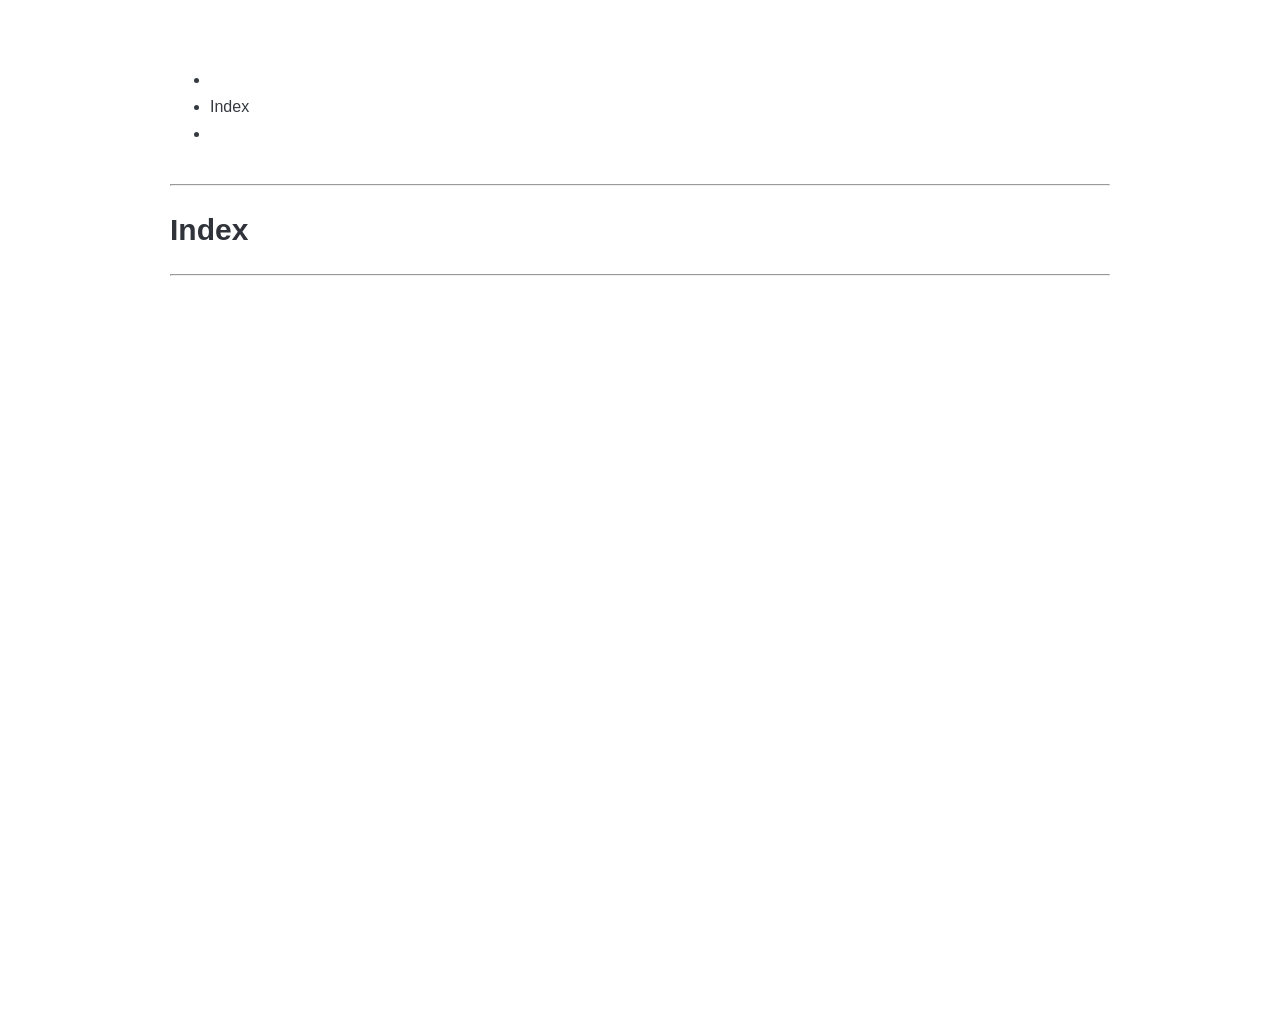
==== commit 0b3a1e9e: "Present mentor Kalibr workflow as single RTD-style guide" ====
--- a/calibration/docs/html/genindex.html
+++ b/calibration/docs/html/genindex.html
@@ -1,44 +1,70 @@
+
+
 <!DOCTYPE html>
+<html class="writer-html5" lang="vi" data-content_root="./">
+<head>
+  <meta charset="utf-8" />
+  <meta name="viewport" content="width=device-width, initial-scale=1.0" />
+  <title>Index &mdash; Kalibr</title>
+      <link rel="stylesheet" type="text/css" href="_static/pygments.css?v=b86133f3" />
+      <link rel="stylesheet" type="text/css" href="_static/css/theme.css?v=9edc463e" />
+      <link rel="stylesheet" type="text/css" href="_static/custom.css?v=ad8dcace" />
 
-<html lang="vi" data-content_root="./">
-  <head>
-    <meta charset="utf-8" />
-    <meta name="viewport" content="width=device-width, initial-scale=1.0" /><title>Index · Kalibr Guide</title>
-    <link rel="stylesheet" type="text/css" href="_static/pygments.css?v=d75fae25" />
-    <link rel="stylesheet" type="text/css" href="_static/basic.css?v=686e5160" />
-    <link rel="stylesheet" type="text/css" href="_static/alabaster.css?v=8d825471" />
-    <link rel="stylesheet" type="text/css" href="_static/custom.css?v=682855e6" />
-    <script src="_static/documentation_options.js?v=d3888072"></script>
-    <script src="_static/doctools.js?v=9bcbadda"></script>
-    <script src="_static/sphinx_highlight.js?v=dc90522c"></script>
-    <script src="_static/translations.js?v=4c1d55b0"></script>
+
+      <script src="_static/jquery.js?v=5d32c60e"></script>
+      <script src="_static/_sphinx_javascript_frameworks_compat.js?v=2cd50e6c"></script>
+      <script src="_static/documentation_options.js?v=d3888072"></script>
+      <script src="_static/doctools.js?v=9bcbadda"></script>
+      <script src="_static/sphinx_highlight.js?v=dc90522c"></script>
+      <script src="_static/translations.js?v=4c1d55b0"></script>
+    <script src="_static/js/theme.js"></script>
     <link rel="index" title="Index" href="#" />
     <link rel="search" title="Tìm Kiếm" href="search.html" />
+</head>
 
-  <link rel="stylesheet" href="_static/custom.css" type="text/css" />
+<body class="wy-body-for-nav">
+  <div class="wy-grid-for-nav">
+    <nav data-toggle="wy-nav-shift" class="wy-nav-side">
+      <div class="wy-side-scroll">
+        <div class="wy-side-nav-search" >
 
 
 
+          <a href="index.html" class="icon icon-home">
+            Hướng dẫn calibration camera bằng Kalibr và Docker
+          </a>
+<div role="search">
+  <form id="rtd-search-form" class="wy-form" action="search.html" method="get">
+    <input type="text" name="q" placeholder="Search docs" aria-label="Search docs" />
+    <input type="hidden" name="check_keywords" value="yes" />
+    <input type="hidden" name="area" value="default" />
+  </form>
+</div>
+        </div><div class="wy-menu wy-menu-vertical" data-spy="affix" role="navigation" aria-label="Navigation menu">
+              <!-- Local TOC -->
+              <div class="local-toc"></div>
+        </div>
+      </div>
+    </nav>
 
+    <section data-toggle="wy-nav-shift" class="wy-nav-content-wrap"><nav class="wy-nav-top" aria-label="Mobile navigation menu" >
+          <i data-toggle="wy-nav-top" class="fa fa-bars"></i>
+          <a href="index.html">Hướng dẫn calibration camera bằng Kalibr và Docker</a>
+      </nav>
 
-  </head><body>
-<header class="site-header">
-  <div class="site-header__inner">
-    <a class="brand" href="index.html"><span class="brand__mark">K</span><span>Kalibr <em>Guide</em></span></a>
-    <nav aria-label="Điều hướng chính">
-      <a href="index.html">Quy trình</a>
-      <a href="index.html#ket-qua-cuoi">Kết quả mẫu</a>
-    </nav>
-  </div>
-</header>
-
-
-
-    <div class="document">
-      <div class="documentwrapper">
-
-
-          <div class="body" role="main">
+      <div class="wy-nav-content">
+        <div class="rst-content">
+          <div role="navigation" aria-label="Page navigation">
+  <ul class="wy-breadcrumbs">
+      <li><a href="index.html" class="icon icon-home" aria-label="Home"></a></li>
+      <li class="breadcrumb-item active">Index</li>
+      <li class="wy-breadcrumbs-aside">
+      </li>
+  </ul>
+  <hr/>
+</div>
+          <div role="main" class="document" itemscope="itemscope" itemtype="http://schema.org/Article">
+           <div itemprop="articleBody">
 
 
 <h1 id="index">Index</h1>
@@ -48,12 +74,28 @@
 </div>
 
 
+           </div>
           </div>
+          <footer>
 
+  <hr/>
+
+  <div role="contentinfo">
+    <p></p>
+  </div>
+
+
+
+</footer>
+        </div>
       </div>
-      <div class="clearer"></div>
-    </div>
-<footer class="site-footer"><span>Kalibr Guide</span><span>Hướng dẫn thực hành · bản HTML offline</span></footer>
+    </section>
+  </div>
+  <script>
+      jQuery(function () {
+          SphinxRtdTheme.Navigation.enable(true);
+      });
+  </script>
 
-  </body>
+</body>
 </html>
--- a/calibration/docs/html/_static/custom.css
+++ b/calibration/docs/html/_static/custom.css
@@ -2,108 +2,29 @@
 @font-face { font-family: "Be Vietnam Pro"; src: url("fonts/BeVietnamPro-Medium.ttf") format("truetype"); font-style: normal; font-weight: 500; font-display: swap; }
 @font-face { font-family: "Be Vietnam Pro"; src: url("fonts/BeVietnamPro-SemiBold.ttf") format("truetype"); font-style: normal; font-weight: 600; font-display: swap; }
 @font-face { font-family: "Be Vietnam Pro"; src: url("fonts/BeVietnamPro-Bold.ttf") format("truetype"); font-style: normal; font-weight: 700; font-display: swap; }
-:root {
-  --ink: #152838;
-  --muted: #5c7180;
-  --line: #dce8ea;
-  --surface: #f3f8f8;
-  --accent: #076e77;
-  --accent-dark: #06464c;
-  --sans: "iCiel Quarion", Quarion, "Be Vietnam Pro", Arial, sans-serif;
-  --mono: ui-monospace, SFMono-Regular, Menlo, Consolas, monospace;
-}
-* { box-sizing: border-box; }
-html { scroll-behavior: smooth; scroll-padding-top: 90px; }
-body { margin: 0; color: var(--ink); background: #f8fbfb; font: 16px/1.72 var(--sans); }
-.site-header { position: sticky; top: 0; z-index: 10; background: rgba(255,255,255,.96); border-bottom: 1px solid var(--line); backdrop-filter: blur(12px); }
-.site-header__inner { max-width: 1120px; margin: auto; min-height: 66px; padding: 0 28px; display: flex; align-items: center; justify-content: space-between; gap: 20px; }
-.brand { display: inline-flex; align-items: center; gap: 10px; color: var(--ink) !important; font-weight: 700; letter-spacing: -.025em; text-decoration: none !important; white-space: nowrap; }
-.brand em { color: var(--accent); font-style: normal; }
-.brand__mark { display: inline-grid; place-items: center; width: 30px; height: 30px; border-radius: 8px; background: var(--accent); color: #fff; font: 700 18px/1 var(--sans); }
-.site-header nav { display: flex; align-items: center; gap: 22px; }
-.site-header nav a { color: var(--muted); font-size: 14px; font-weight: 650; text-decoration: none; white-space: nowrap; }
-.site-header nav a:hover { color: var(--accent); }
-div.document { width: auto; max-width: 1060px; margin: 36px auto 72px; padding: 0 28px; }
-div.documentwrapper { float: none; width: 100%; }
-div.bodywrapper { margin: 0; }
-div.body { max-width: none; padding: 56px clamp(24px, 6vw, 72px) 72px; background: #fff; border: 1px solid var(--line); border-radius: 20px; box-shadow: 0 14px 50px rgba(18,68,72,.06); }
-.eyebrow { margin: 0 0 12px !important; color: var(--accent); font-size: 12px; font-weight: 700; letter-spacing: .16em; text-transform: uppercase; }
-div.body h1, div.body h2, div.body h3, div.body h4 { font-family: var(--sans); color: var(--ink); line-height: 1.25; }
-div.body h1 { margin: 0 0 20px; max-width: 780px; font-size: clamp(34px, 5vw, 54px); font-weight: 700; letter-spacing: -.045em; }
-div.body h2 { margin: 56px 0 18px; padding-top: 26px; border-top: 1px solid var(--line); font-size: 27px; font-weight: 700; letter-spacing: -.025em; }
-div.body h3 { margin: 32px 0 14px; font-size: 20px; }
-div.body p, div.body dd, div.body li { line-height: 1.72; }
-div.body p { margin: 0 0 17px; }
-div.body section > p:first-of-type:not(.eyebrow) { font-size: 18px; color: #385361; }
-div.body ul, div.body ol { margin: 12px 0 26px; padding-left: 24px; }
-div.body li { margin: 6px 0; }
-strong { font-weight: 700; }
-a, a:visited { color: var(--accent); text-decoration-color: #8fc7c8; text-underline-offset: 3px; border: 0; }
-a:hover { color: var(--accent-dark); text-decoration-color: currentColor; }
-a:focus-visible { outline: 2px solid var(--accent); outline-offset: 4px; }
-a.headerlink { opacity: 0; font-size: .7em; text-decoration: none; }
-h1:hover a.headerlink, h2:hover a.headerlink, a.headerlink:focus-visible { opacity: 1; }
-code, pre, tt { font-family: var(--mono); }
-code.docutils.literal { font-size: .87em; padding: 2px 5px; background: var(--surface); border: 1px solid var(--line); border-radius: 5px; overflow-wrap: anywhere; }
-code.docutils.literal .pre { white-space: normal; }
-div.highlight { margin: 18px 0 26px; background: #102c37; border: 1px solid #102c37; border-radius: 11px; box-shadow: 0 8px 25px rgba(8,42,54,.1); }
-div.highlight pre { margin: 0; padding: 20px 23px; background: transparent; color: #eef9f8; font-size: 13px; line-height: 1.7; overflow-x: auto; white-space: pre; overflow-wrap: normal; }
-.highlight .c, .highlight .c1 { color: #9bc4c0; }
-.highlight .s1, .highlight .s2 { color: #c4e8b8; }
-.highlight .nb, .highlight .nv, .highlight .nt { color: #7cdbdf; }
-.highlight .gp, .highlight .go { user-select: text; }
-div.admonition { margin: 25px 0; padding: 18px 22px; background: #edf8f6; border: 1px solid #b8dfd9; border-left: 4px solid var(--accent); border-radius: 9px; }
-div.admonition p:last-child { margin-bottom: 0; }
-div.admonition p.admonition-title { color: var(--accent-dark); font-weight: 700; }
-div.contents { margin: 30px 0 44px; padding: 24px 28px; background: var(--surface); border: 1px solid var(--line); border-radius: 12px; }
-div.contents p.topic-title { margin: 0 0 10px; color: var(--accent-dark); font-weight: 700; }
-div.contents ul { margin: 0; columns: 2; column-gap: 32px; list-style: none; padding: 0; }
-div.contents li { break-inside: avoid; margin: 4px 0; font-size: 14px; }
-table.docutils { width: 100%; margin: 20px 0 30px; border: 1px solid var(--line); border-collapse: separate; border-spacing: 0; border-radius: 9px; overflow: hidden; font-size: 14px; }
-table.docutils td, table.docutils th { padding: 12px 15px; border: 0; border-bottom: 1px solid var(--line); white-space: normal; vertical-align: top; overflow-wrap: anywhere; text-align: left; }
-table.docutils tr:last-child td { border-bottom: 0; }
-table.docutils th { background: var(--surface); font-weight: 700; }
-table.docutils td p, table.docutils th p { margin: 0; }
-p.caption { margin: 24px 0 10px; font-size: 14px; color: var(--muted); }
-div.sphinxsidebar, div.related, div.footer { display: none; }
-.site-footer { max-width: 1060px; margin: 0 auto 45px; padding: 0 28px; display: flex; justify-content: space-between; gap: 16px; color: var(--muted); font-size: 13px; }
-.site-footer span:first-child { color: var(--accent-dark); font-weight: 700; }
-@media (max-width: 700px) {
-  body { font-size: 15px; }
-  .site-header__inner { padding: 10px 18px; align-items: flex-start; flex-direction: column; gap: 5px; }
-  .site-header nav { gap: 18px; }
-  div.document { margin: 18px auto 35px; padding: 0 12px; }
-  div.body { padding: 35px 20px 45px; border-radius: 14px; }
-  div.body h2 { font-size: 22px; margin-top: 40px; }
-  div.contents ul { columns: 1; }
-  div.highlight pre { font-size: 12px; padding: 16px; }
-  table.docutils td, table.docutils th { padding: 9px 8px; font-size: 12px; }
-  .site-footer { padding: 0 20px; flex-direction: column; }
+:root { --guide-font: "iCiel Quarion", Quarion, "Be Vietnam Pro", Arial, sans-serif; }
+body, .wy-nav-content { background: #fff; font-family: var(--guide-font); }
+.wy-nav-side, .wy-nav-top, .wy-side-nav-search, .rst-versions { display: none !important; }
+.wy-nav-content-wrap { margin-left: 0 !important; background: #fff; }
+.wy-nav-content { max-width: 940px; min-height: 100vh; margin: 0 auto; padding: 42px 54px 70px; }
+.rst-content { color: #343a40; font-size: 16px; line-height: 1.7; }
+.rst-content h1, .rst-content h2, .rst-content h3 { color: #30343a; font-family: var(--guide-font); font-weight: 700; line-height: 1.35; }
+.rst-content h1 { font-size: 30px; margin-bottom: 23px; }
+.rst-content h2 { font-size: 23px; margin-top: 43px; padding-bottom: 8px; border-bottom: 1px solid #e2e7eb; }
+.rst-content p, .rst-content li { line-height: 1.7; }
+.rst-content a { color: #2980b9; }
+.rst-content .highlight { border-radius: 3px; }
+.rst-content .highlight pre { font-size: 13px; line-height: 1.6; }
+.wy-breadcrumbs { margin-bottom: 36px; }
+.wy-breadcrumbs a { color: #2980b9; }
+@media screen and (max-width: 700px) {
+  .wy-nav-content { padding: 25px 19px 50px; }
+  .rst-content h1 { font-size: 25px; }
+  .rst-content h2 { font-size: 20px; }
+  .rst-content { font-size: 15px; }
 }
 @media print {
-  body { background: #fff; }
-  .site-header, .site-footer { display: none; }
-  div.document { max-width: none; margin: 0; padding: 0; }
-  div.body { border: 0; box-shadow: none; padding: 0; }
-  div.body h2 { break-after: avoid; }
-  div.highlight { break-inside: avoid; box-shadow: none; }
-  div.highlight pre { white-space: pre-wrap; overflow-wrap: anywhere; }
-  a.headerlink { display: none; }
+  .wy-nav-content { max-width: none; padding: 0; }
+  .wy-breadcrumbs { display: none; }
+  .rst-content .highlight { break-inside: avoid; }
 }
-nav.contents { margin: 30px 0 44px; padding: 22px 26px; background: var(--surface); border: 1px solid var(--line); border-radius: 12px; }
-nav.contents p.topic-title { margin: 0 0 10px; color: var(--accent-dark); font: 700 15px/1.5 var(--sans); }
-nav.contents ul { margin: 0; columns: 2; column-gap: 32px; list-style: none; padding: 0; }
-nav.contents li { break-inside: avoid; margin: 3px 0; font-size: 14px; }
-nav.contents li p { margin: 0; }
-div.admonition p.admonition-title { font: 700 16px/1.5 var(--sans); }
-@media (max-width: 700px) { nav.contents ul { columns: 1; } }
-.workflow { display: grid; grid-template-columns: 1fr 28px 1fr 28px 1fr; align-items: stretch; gap: 10px; margin: 28px 0; }
-.workflow__step { min-width: 0; padding: 20px; border: 1px solid #badfdd; border-radius: 12px; background: linear-gradient(145deg, #f0fbf9, #f9fcfc); }
-.workflow__step span { display: block; margin-bottom: 11px; color: var(--accent); font-size: 11px; font-weight: 700; letter-spacing: .1em; }
-.workflow__step strong { display: block; color: var(--ink); font-size: 16px; line-height: 1.3; }
-.workflow__step small { display: block; margin-top: 8px; color: var(--muted); font-size: 12px; line-height: 1.4; }
-.workflow__arrow { align-self: center; color: var(--accent); font-size: 23px; text-align: center; }
-@media (max-width: 700px) {
-  .workflow { grid-template-columns: 1fr; gap: 5px; }
-  .workflow__arrow { transform: rotate(90deg); font-size: 18px; line-height: 1; }
-}
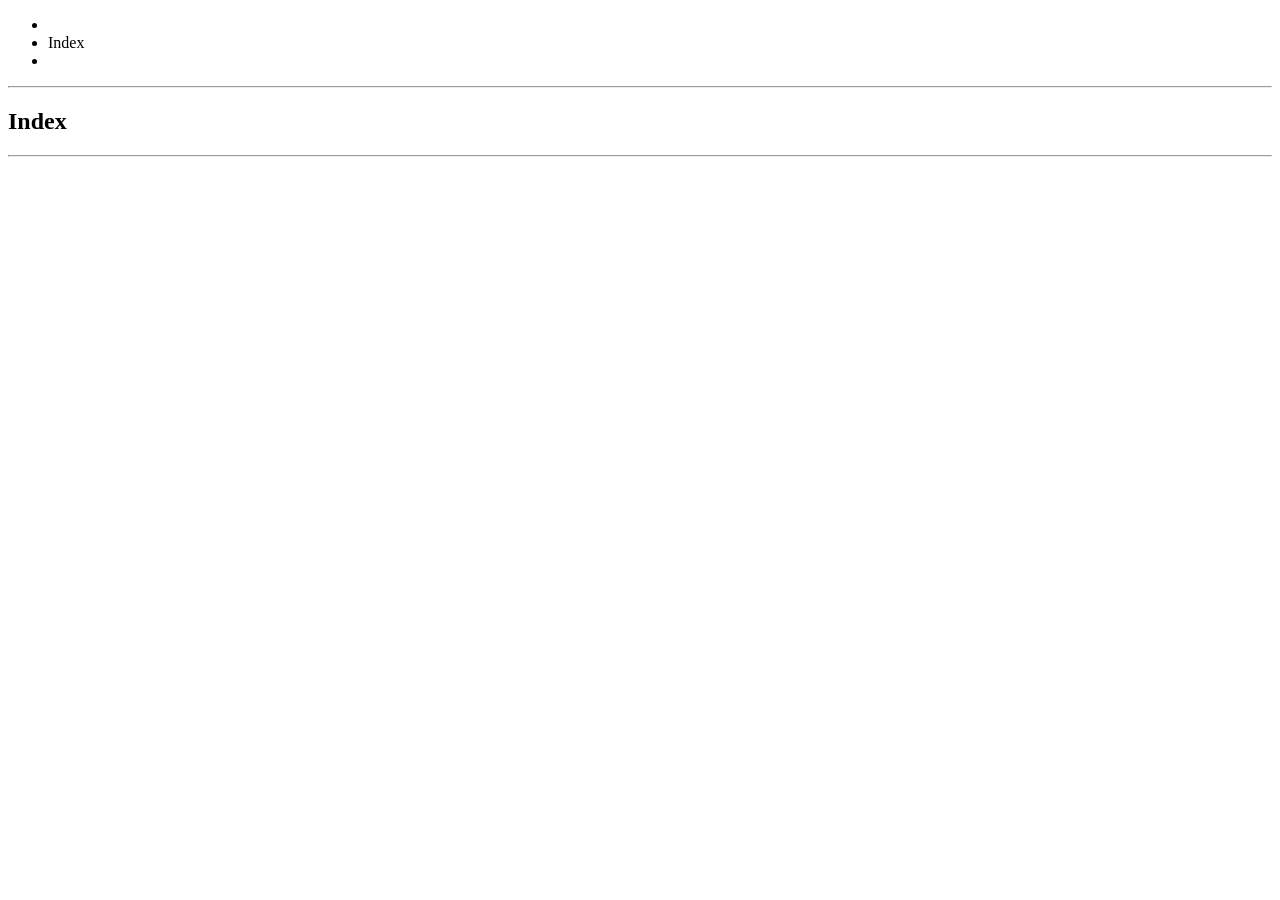
==== commit 6230bbac: "Use default Read the Docs styling for Kalibr guide" ====
--- a/calibration/docs/html/genindex.html
+++ b/calibration/docs/html/genindex.html
@@ -8,7 +8,7 @@
   <title>Index &mdash; Kalibr</title>
       <link rel="stylesheet" type="text/css" href="_static/pygments.css?v=b86133f3" />
       <link rel="stylesheet" type="text/css" href="_static/css/theme.css?v=9edc463e" />
-      <link rel="stylesheet" type="text/css" href="_static/custom.css?v=ad8dcace" />
+      <link rel="stylesheet" type="text/css" href="_static/no-sidebar.css?v=a4af4b2b" />
 
 
       <script src="_static/jquery.js?v=5d32c60e"></script>
--- a/calibration/docs/html/_static/no-sidebar.css
+++ b/calibration/docs/html/_static/no-sidebar.css
@@ -0,0 +1,3 @@
+.wy-nav-side, .wy-nav-top { display: none !important; }
+.wy-nav-content-wrap { margin-left: 0 !important; }
+.wy-nav-content { margin: 0 auto; }
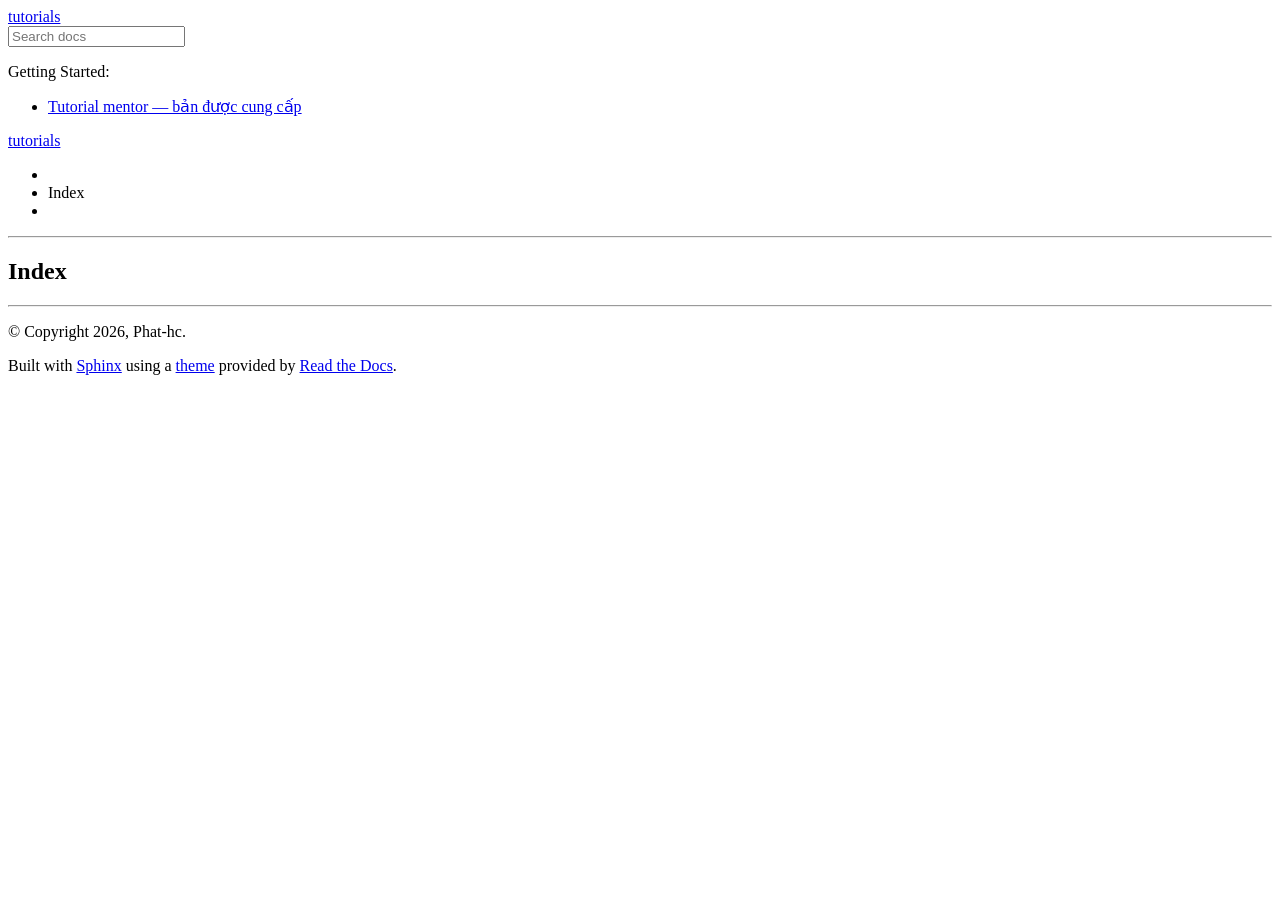
==== commit 2f4574dd: "Render original mentor tutorial in PCS Sphinx format" ====
--- a/calibration/docs/html/genindex.html
+++ b/calibration/docs/html/genindex.html
@@ -1,25 +1,23 @@
 
 
 <!DOCTYPE html>
-<html class="writer-html5" lang="vi" data-content_root="./">
+<html class="writer-html5" lang="en" data-content_root="./">
 <head>
   <meta charset="utf-8" />
   <meta name="viewport" content="width=device-width, initial-scale=1.0" />
-  <title>Index &mdash; Kalibr</title>
+  <title>Index &mdash; tutorials v0.0.1 documentation</title>
       <link rel="stylesheet" type="text/css" href="_static/pygments.css?v=b86133f3" />
       <link rel="stylesheet" type="text/css" href="_static/css/theme.css?v=9edc463e" />
-      <link rel="stylesheet" type="text/css" href="_static/no-sidebar.css?v=a4af4b2b" />
 
 
       <script src="_static/jquery.js?v=5d32c60e"></script>
       <script src="_static/_sphinx_javascript_frameworks_compat.js?v=2cd50e6c"></script>
-      <script src="_static/documentation_options.js?v=d3888072"></script>
+      <script src="_static/documentation_options.js?v=2fea6348"></script>
       <script src="_static/doctools.js?v=9bcbadda"></script>
       <script src="_static/sphinx_highlight.js?v=dc90522c"></script>
-      <script src="_static/translations.js?v=4c1d55b0"></script>
     <script src="_static/js/theme.js"></script>
     <link rel="index" title="Index" href="#" />
-    <link rel="search" title="Tìm Kiếm" href="search.html" />
+    <link rel="search" title="Search" href="search.html" />
 </head>
 
 <body class="wy-body-for-nav">
@@ -31,7 +29,7 @@
 
 
           <a href="index.html" class="icon icon-home">
-            Hướng dẫn calibration camera bằng Kalibr và Docker
+            tutorials
           </a>
 <div role="search">
   <form id="rtd-search-form" class="wy-form" action="search.html" method="get">
@@ -41,15 +39,18 @@
   </form>
 </div>
         </div><div class="wy-menu wy-menu-vertical" data-spy="affix" role="navigation" aria-label="Navigation menu">
-              <!-- Local TOC -->
-              <div class="local-toc"></div>
+              <p class="caption" role="heading"><span class="caption-text">Getting Started:</span></p>
+<ul>
+<li class="toctree-l1"><a class="reference internal" href="tutorial-original.html">Tutorial mentor — bản được cung cấp</a></li>
+</ul>
+
         </div>
       </div>
     </nav>
 
     <section data-toggle="wy-nav-shift" class="wy-nav-content-wrap"><nav class="wy-nav-top" aria-label="Mobile navigation menu" >
           <i data-toggle="wy-nav-top" class="fa fa-bars"></i>
-          <a href="index.html">Hướng dẫn calibration camera bằng Kalibr và Docker</a>
+          <a href="index.html">tutorials</a>
       </nav>
 
       <div class="wy-nav-content">
@@ -81,9 +82,12 @@
   <hr/>
 
   <div role="contentinfo">
-    <p></p>
+    <p>&#169; Copyright 2026, Phat-hc.</p>
   </div>
 
+  Built with <a href="https://www.sphinx-doc.org/">Sphinx</a> using a
+    <a href="https://github.com/readthedocs/sphinx_rtd_theme">theme</a>
+    provided by <a href="https://readthedocs.org">Read the Docs</a>.
 
 
 </footer>
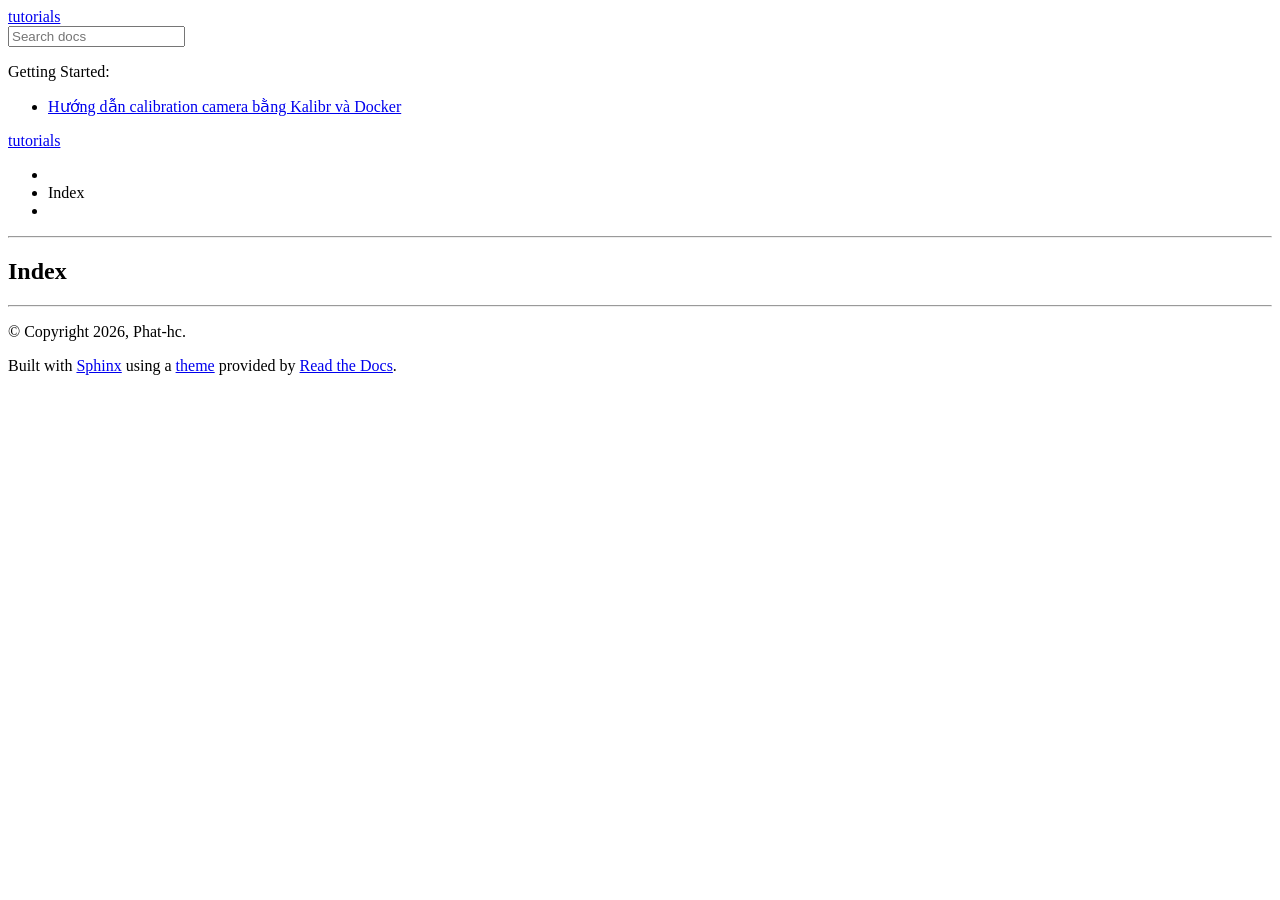
==== commit 1e529d31: "Remove tutorial preface and use Kalibr title" ====
--- a/calibration/docs/html/genindex.html
+++ b/calibration/docs/html/genindex.html
@@ -41,7 +41,7 @@
         </div><div class="wy-menu wy-menu-vertical" data-spy="affix" role="navigation" aria-label="Navigation menu">
               <p class="caption" role="heading"><span class="caption-text">Getting Started:</span></p>
 <ul>
-<li class="toctree-l1"><a class="reference internal" href="tutorial-original.html">Tutorial mentor — bản được cung cấp</a></li>
+<li class="toctree-l1"><a class="reference internal" href="tutorial-original.html">Hướng dẫn calibration camera bằng Kalibr và Docker</a></li>
 </ul>
 
         </div>
